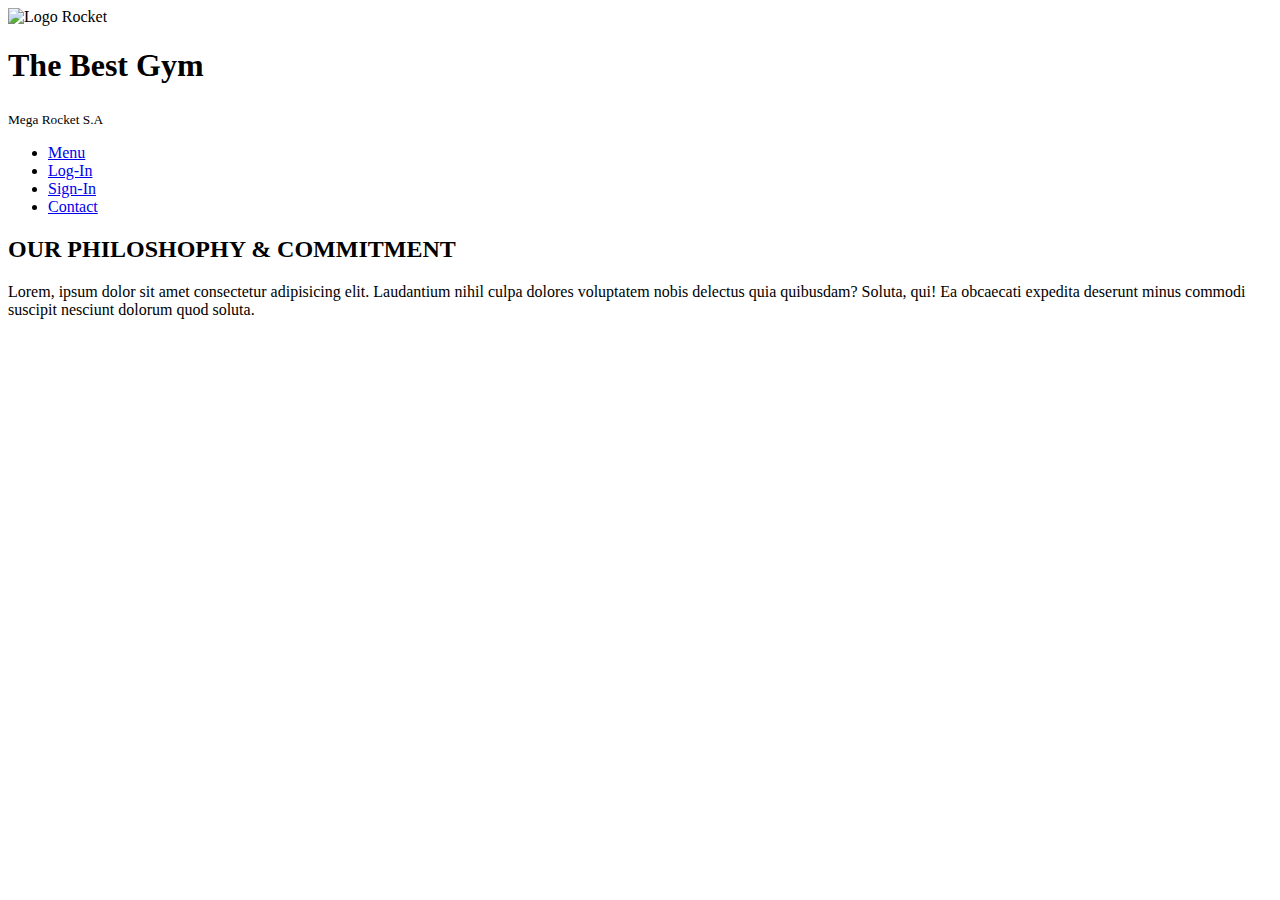
==== Week-02/index.html @ 4222e6fe "Add files" ====
<!DOCTYPE html>
<html lang="en">
<head>
    <meta charset="UTF-8">
    <meta http-equiv="X-UA-Compatible" content="IE=edge">
    <meta name="viewport" content="width=device-width, initial-scale=1.0">
    <meta name="keywords" content="gym, mega rocket, crossfit, box, sppining, funcional, training, workout">
    <title>Radium Rocket Gym</title>
</head>
<body>
    <header>
        <img src="/Assets/Image/" alt="Logo Rocket">
        <h1>The Best Gym</h1>
        <sub>Mega Rocket S.A</sub>
    </header>
    <section>
        <!-- Background-image -->
        <nav>
            <ul>
                <li><a href="#menu">Menu</a></li>
                <li><a href="#log-in">Log-In</a></li>
                <li><a href="#sign-in">Sign-In</a></li>
                <li><a href="#contact">Contact</a></li>
            </ul>
        </nav>
        <h2>OUR PHILOSHOPHY & COMMITMENT</h2>
        <p>
            Lorem, ipsum dolor sit amet consectetur adipisicing elit. Laudantium nihil culpa dolores voluptatem nobis delectus quia quibusdam? Soluta, qui! Ea obcaecati expedita deserunt minus commodi suscipit nesciunt dolorum quod soluta.
        </p>
    </section>




    <!--
        Abajo va el form, Campos obligatorios- imput types(password, date) , button, textarea. 
    -->
</body>
</html>
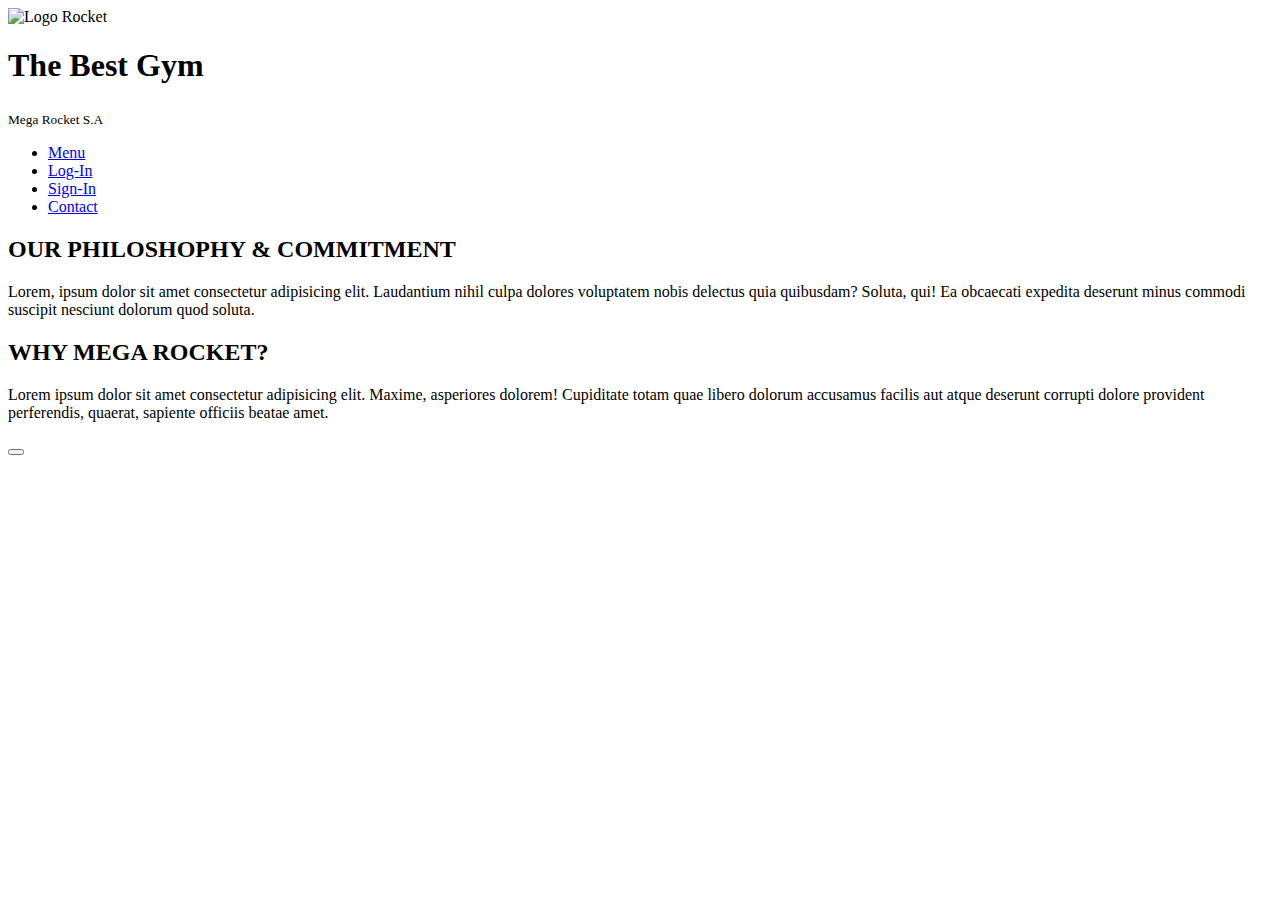
==== commit a62874d2: "modified:   Week-02/index.html" ====
--- a/Week-02/index.html
+++ b/Week-02/index.html
@@ -28,6 +28,14 @@
             Lorem, ipsum dolor sit amet consectetur adipisicing elit. Laudantium nihil culpa dolores voluptatem nobis delectus quia quibusdam? Soluta, qui! Ea obcaecati expedita deserunt minus commodi suscipit nesciunt dolorum quod soluta.
         </p>
     </section>
+    <section>
+        <h2>WHY MEGA ROCKET?</h2>
+        <p>
+            Lorem ipsum dolor sit amet consectetur adipisicing elit. Maxime, asperiores dolorem! Cupiditate totam quae libero dolorum accusamus facilis aut atque deserunt corrupti dolore provident perferendis, quaerat, sapiente officiis beatae amet.
+        </p>
+        <!--PHOTO FLOAT RIGTH-->
+        <button 
+    </section>
 
 
 
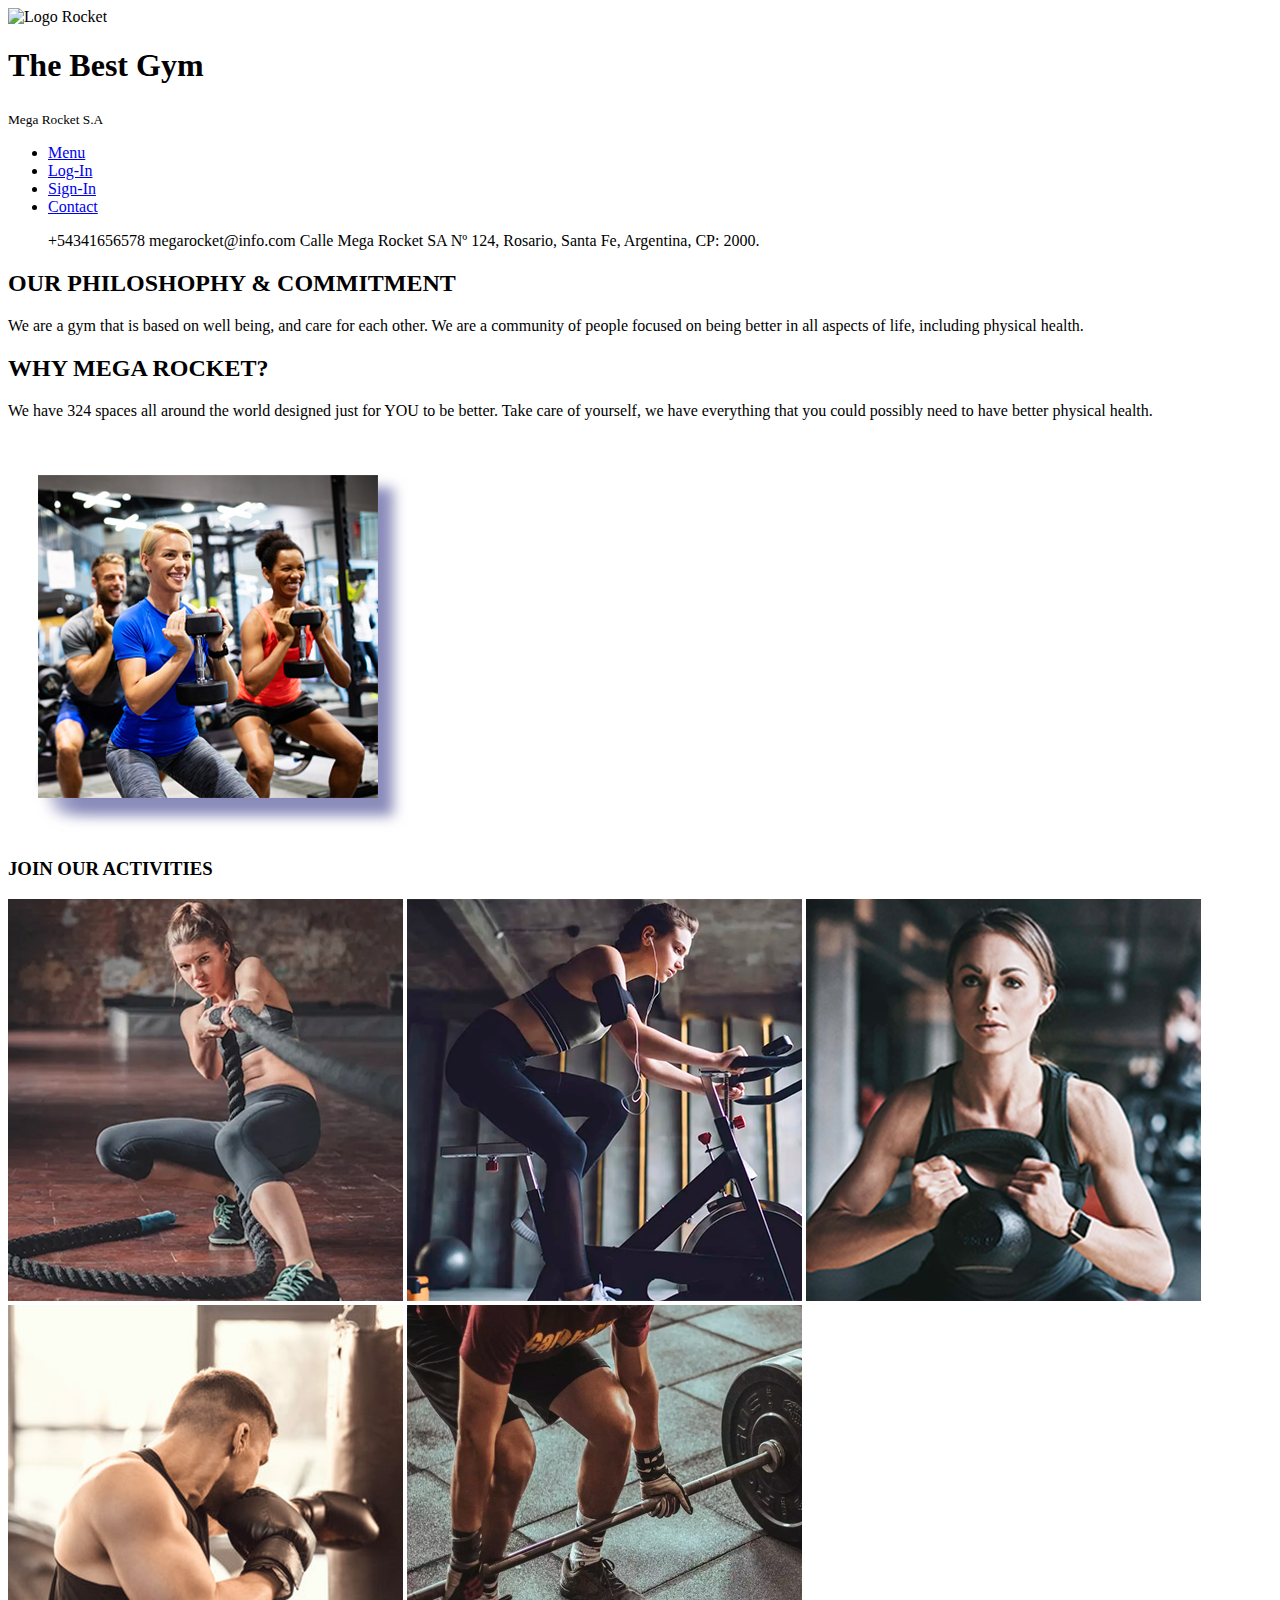
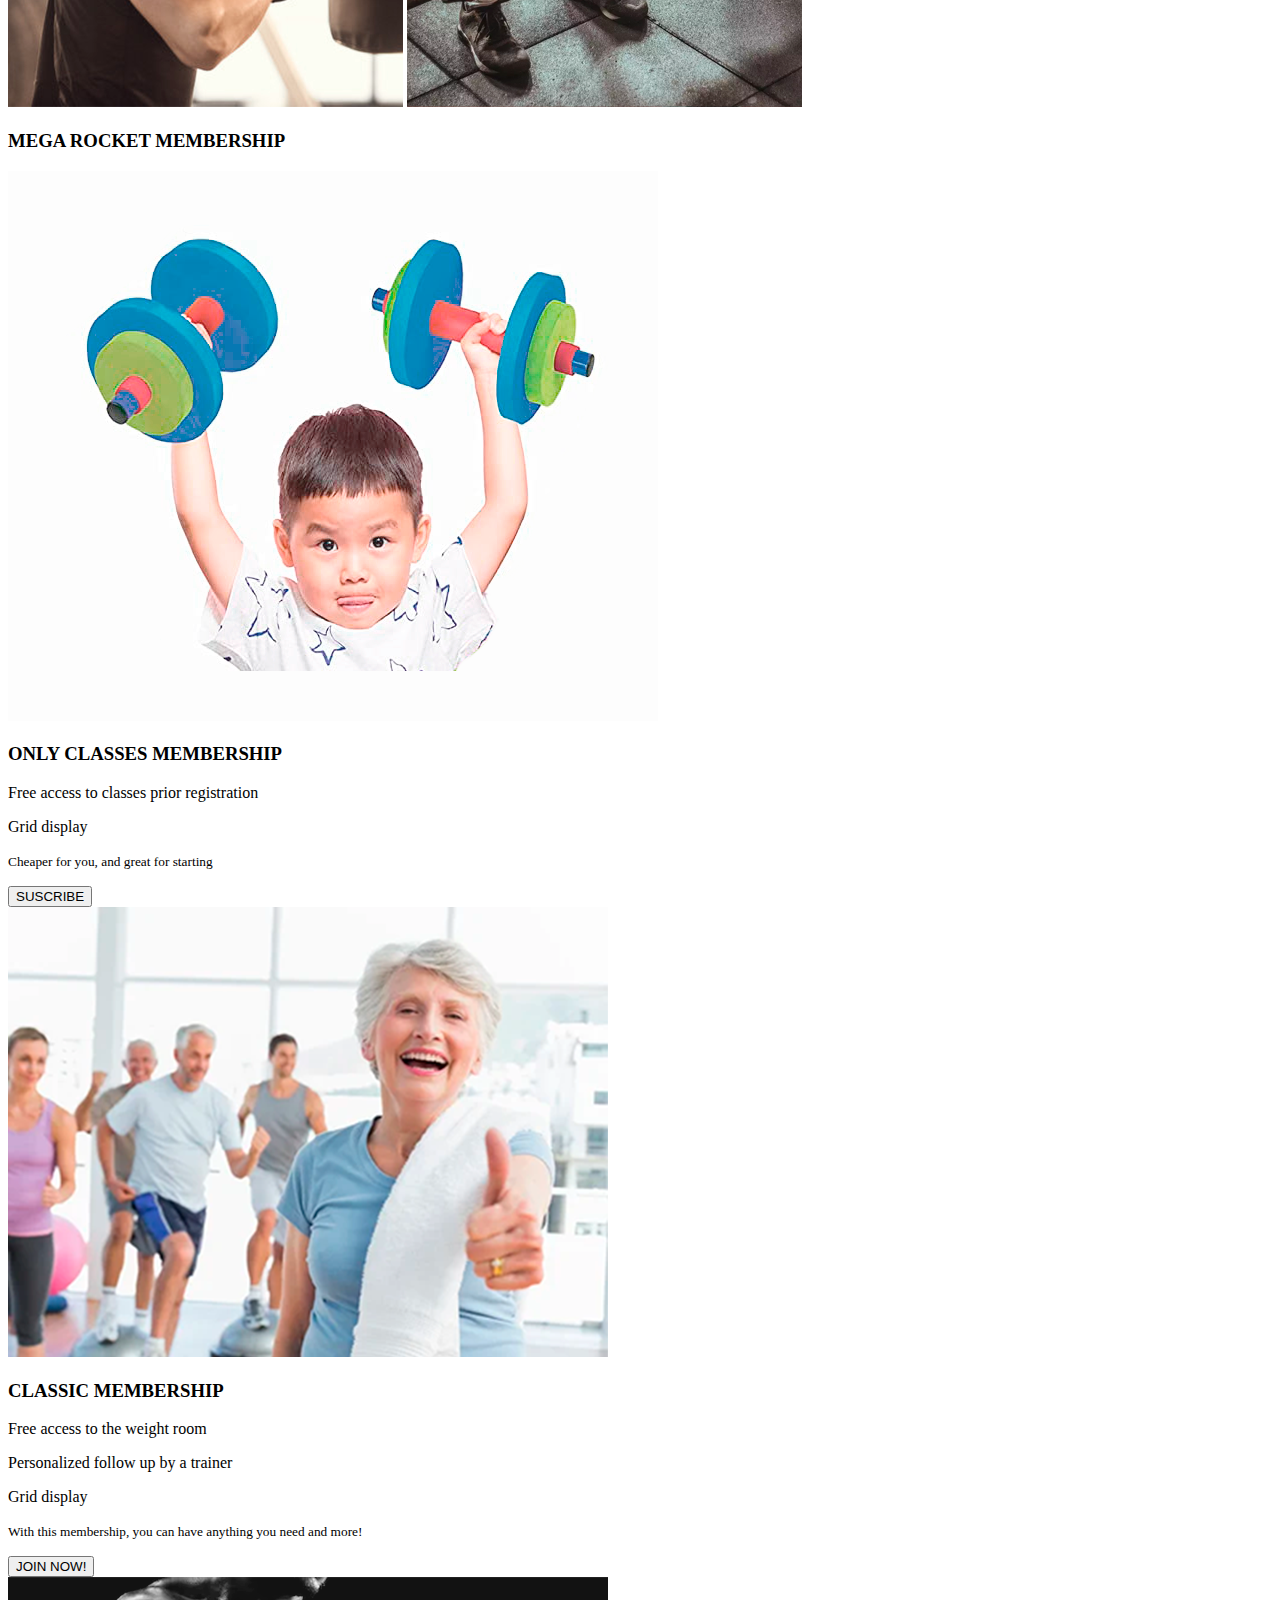
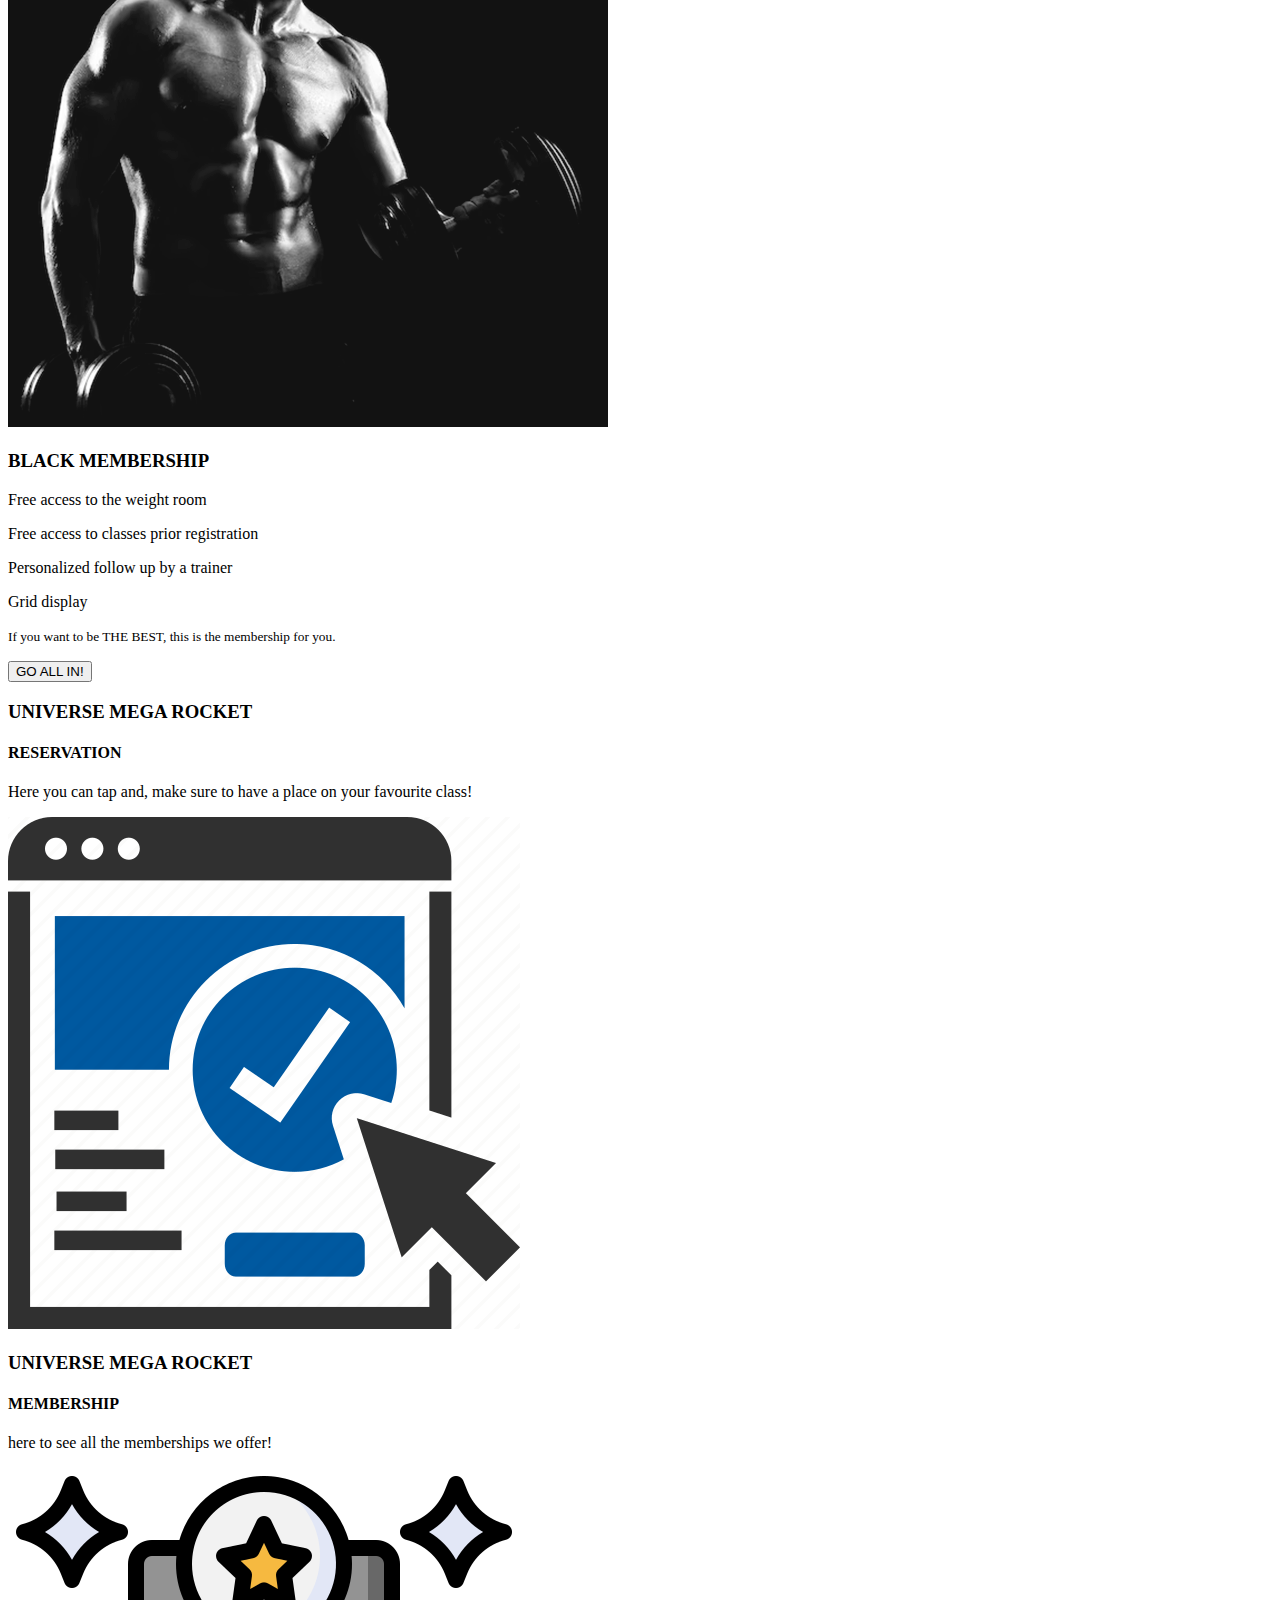
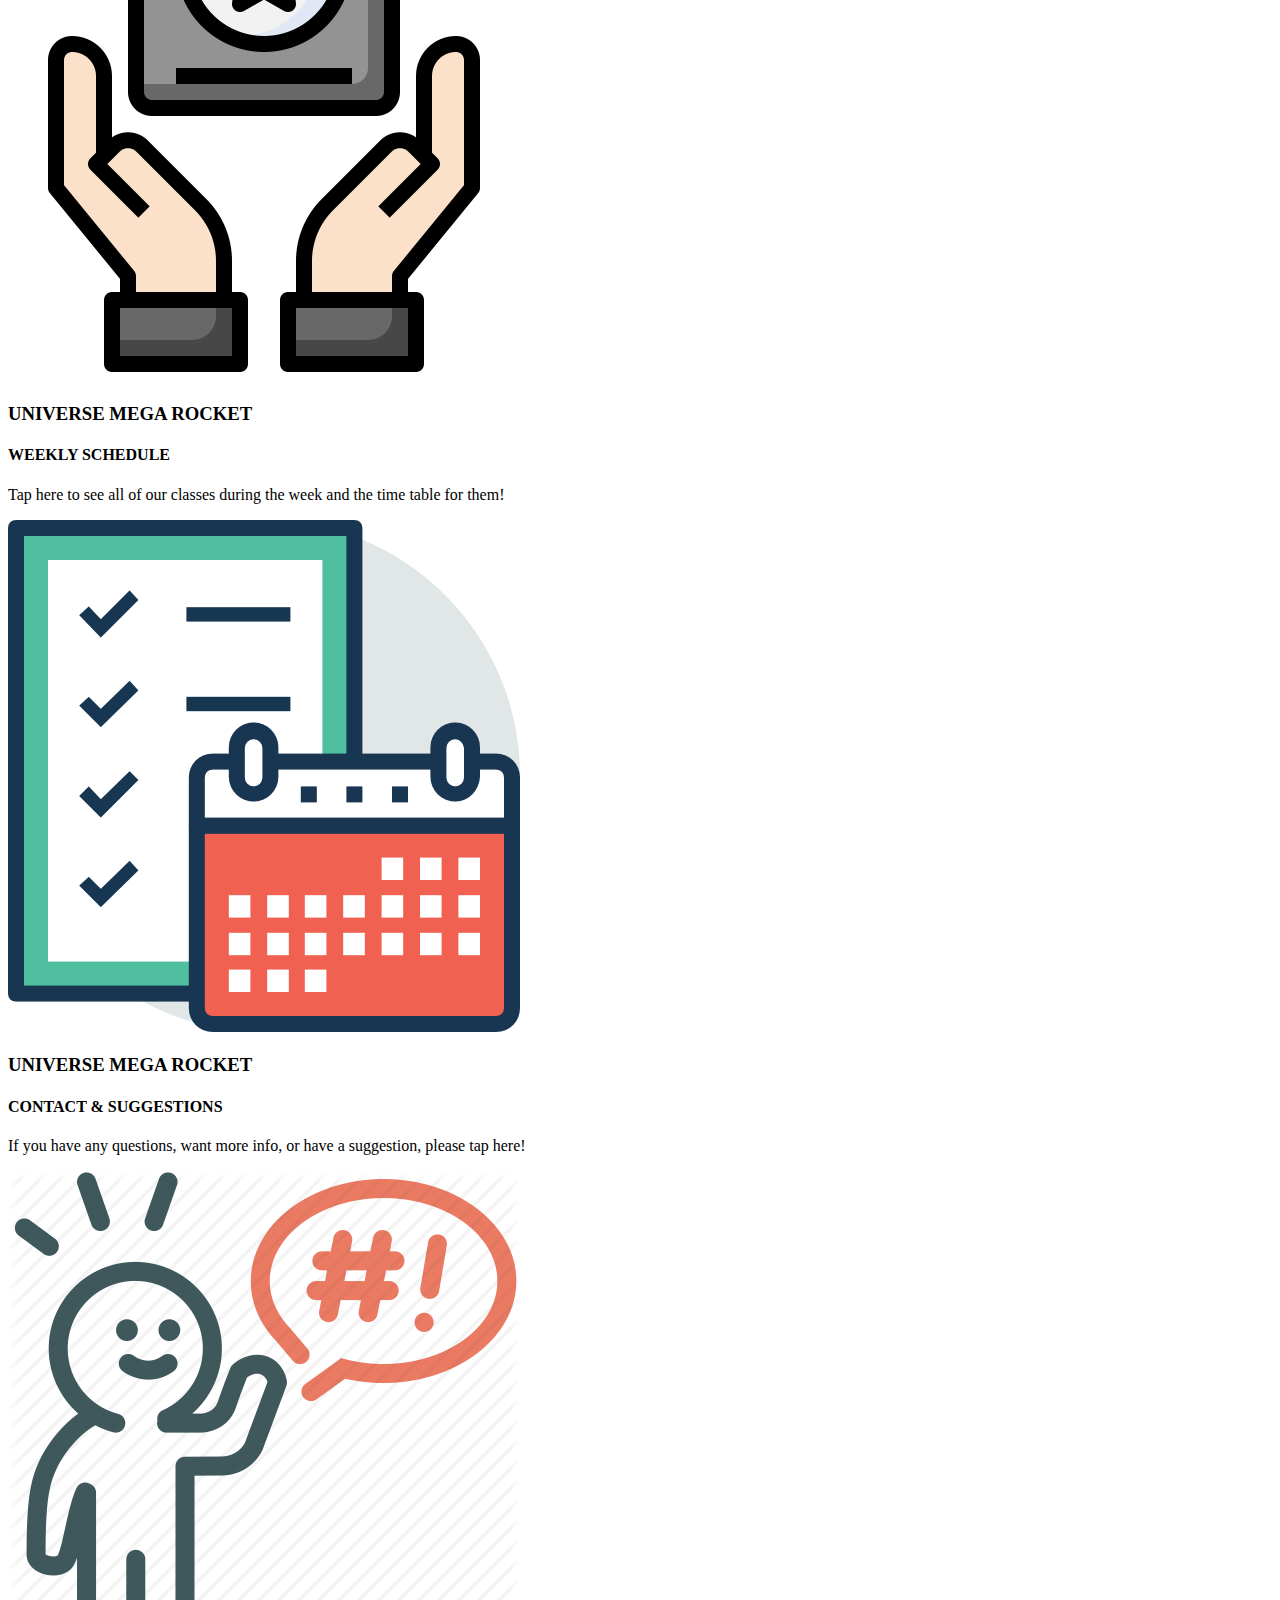
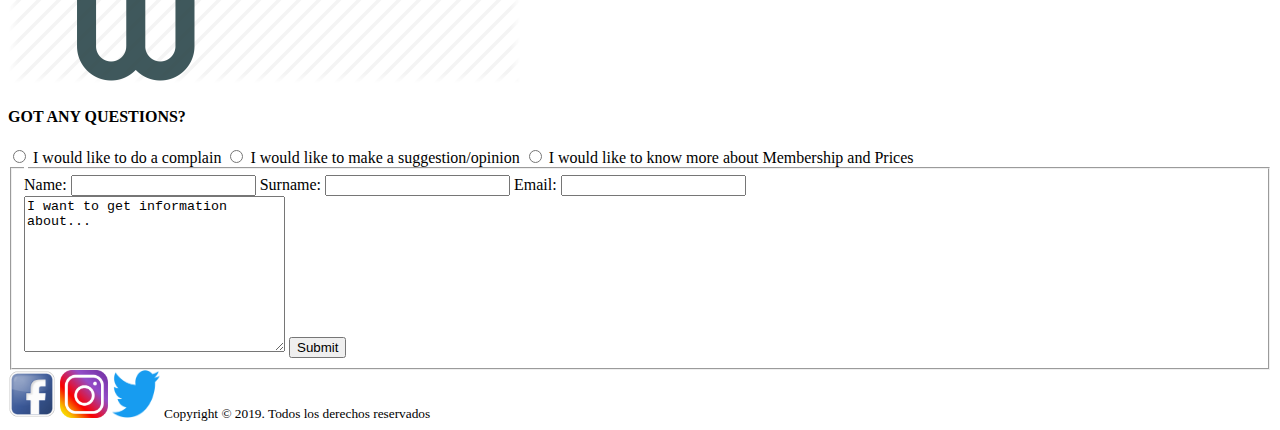
==== commit 5261ee3a: "Finish index.html" ====
--- a/Week-02/index.html
+++ b/Week-02/index.html
@@ -5,43 +5,136 @@
     <meta http-equiv="X-UA-Compatible" content="IE=edge">
     <meta name="viewport" content="width=device-width, initial-scale=1.0">
     <meta name="keywords" content="gym, mega rocket, crossfit, box, sppining, funcional, training, workout">
-    <title>Radium Rocket Gym</title>
+    <link rel="shortcut icon" href="../Assets/Images/Radium-Rocket.png" type="image/x-icon">
+    <title>Mega Rocket Gym</title>
 </head>
 <body>
     <header>
-        <img src="/Assets/Image/" alt="Logo Rocket">
+        <img src="../Assets/Images/Radium-Rocket.png" alt="Logo Rocket">
         <h1>The Best Gym</h1>
         <sub>Mega Rocket S.A</sub>
     </header>
-    <section>
-        <!-- Background-image -->
-        <nav>
-            <ul>
-                <li><a href="#menu">Menu</a></li>
-                <li><a href="#log-in">Log-In</a></li>
-                <li><a href="#sign-in">Sign-In</a></li>
-                <li><a href="#contact">Contact</a></li>
-            </ul>
-        </nav>
-        <h2>OUR PHILOSHOPHY & COMMITMENT</h2>
-        <p>
-            Lorem, ipsum dolor sit amet consectetur adipisicing elit. Laudantium nihil culpa dolores voluptatem nobis delectus quia quibusdam? Soluta, qui! Ea obcaecati expedita deserunt minus commodi suscipit nesciunt dolorum quod soluta.
-        </p>
-    </section>
-    <section>
-        <h2>WHY MEGA ROCKET?</h2>
-        <p>
-            Lorem ipsum dolor sit amet consectetur adipisicing elit. Maxime, asperiores dolorem! Cupiditate totam quae libero dolorum accusamus facilis aut atque deserunt corrupti dolore provident perferendis, quaerat, sapiente officiis beatae amet.
-        </p>
-        <!--PHOTO FLOAT RIGTH-->
-        <button 
-    </section>
-
-
-
-
-    <!--
-        Abajo va el form, Campos obligatorios- imput types(password, date) , button, textarea. 
-    -->
+    <!-- init body. Missing backgound image-->
+    <main>
+        <section>
+          <aside>
+              <nav>
+                  <ul>
+                      <li><a href="#menu">Menu</a></li>
+                      <li><a href="#log-in">Log-In</a></li>
+                      <li><a href="#sign-in">Sign-In</a></li>
+                      <li><a href="#contact">Contact</a></li>
+                      <p>
+                        +54341656578
+                        megarocket@info.com
+                        Calle Mega Rocket SA 
+                        Nº 124, Rosario, Santa Fe, Argentina, CP: 2000.
+                      </p>
+                  </ul>
+              </nav>
+          </aside>
+          <h2>OUR PHILOSHOPHY & COMMITMENT</h2>
+          <p>
+            We are a gym that is based on well being, and care for each other. We are a community of people focused on  being better in all aspects of life, including physical health. 
+          </p>
+        </section>
+        <section>
+          <h2>WHY MEGA ROCKET?</h2>
+          <p>
+            We have 324 spaces all around the world designed just for YOU to be better. Take care of yourself, we have everything that you could possibly need to have better physical health.
+          </p>
+          <img src="../Assets/Images/why-megarocket.png" alt="Training Group">
+          <h3>JOIN OUR ACTIVITIES</h3>
+        </section>
+        <section>
+          <img src="../Assets/Images/crossfit.png" alt="crossfit-img">
+          <img src="../Assets/Images/spinning.png" alt="spinning-img">
+          <img src="../Assets/Images/funcional.png" alt="funcional-img">
+          <img src="../Assets/Images/boxi.png" alt="box-img">
+          <img src="../Assets/Images/musculacion.png" alt="musculacion-img">
+          <h3>MEGA ROCKET MEMBERSHIP</h3>
+        </section>
+        <section>
+          <article>
+            <img src="../Assets/Images/kid-membership.png" alt="kid-membership">
+            <h3>ONLY CLASSES MEMBERSHIP</h3>
+            <p>Free access to classes prior registration</p>
+            <p>Grid display</p>
+            <p><small>Cheaper for you, and great for starting</small></p>
+            <button title="suscribe" type="button" target="_blank">SUSCRIBE</button>
+          </article>
+          <article>
+            <img src="../Assets/Images/clasic-membership.png" alt="classic-membership">
+            <h3>CLASSIC MEMBERSHIP</h3>
+            <p>Free access to the weight room</p>
+            <p>Personalized follow up by a trainer</p>
+            <p>Grid display</p>
+            <p><small>With this membership, you can have anything you need and more!</small></p>
+            <button title="join-now" type="button" target="_blank">JOIN NOW!</button>
+          </article>
+          <article>
+            <img src="../Assets/Images/black-membership.png" alt="black-membership">
+            <h3>BLACK MEMBERSHIP</h3>
+            <p>Free access to the weight room</p>
+            <p>Free access to classes prior registration</p>
+            <p>Personalized follow up by a trainer</p>
+            <p>Grid display</p>
+            <p><small>If you want to be THE BEST, this is the membership for you.</small></p>
+            <button title="go-all-in" type="button" target="_blank">GO ALL IN!</button>
+          </article>
+        </section>
+        <section>
+          <h3>UNIVERSE MEGA ROCKET</h3>
+          <h4>RESERVATION</h4>
+          <p>Here you can tap and, make sure to have a place on your favourite class!</p>
+          <img src="../Assets/Images/reservation.png" alt="reservation-img">
+        </section>
+        <section>
+          <h3>UNIVERSE MEGA ROCKET</h3>
+          <h4>MEMBERSHIP</h4> 
+          <p>here to see all the memberships we offer!</p>
+          <img src="../Assets/Images/memberships.png" alt="memberships-img">
+        </section>
+        <section>
+          <h3>UNIVERSE MEGA ROCKET</h3>
+          <h4>WEEKLY SCHEDULE</h4>
+          <p>Tap here to see all of our classes during the week and the time table for them!</p>
+          <img src="../Assets/Images/weekly-schedule.png" alt="weekly.shudle-img">
+        </section>
+        <section>
+          <h3>UNIVERSE MEGA ROCKET</h3>
+          <h4>CONTACT & SUGGESTIONS</h4>
+          <p>If you have any questions, want more info, or have a suggestion, please tap here!</p>
+          <img src="../Assets/Images/contact-and-suggestions.jpg" alt="contact-img">
+        </section>
+        <form action="" name="form-info" autocomplete="on" >
+          <h4>GOT ANY QUESTIONS?</h4>
+          <input type="radio" name="select-form-01" value="option1">
+          <label for="option1">I would like to do a complain</label>
+          <input type="radio" name="select-form-02" value="option2">
+          <label for="option2">I would like to make a suggestion/opinion</label>
+          <input type="radio" name="select-form-03" value="option3">
+          <label for="option3">I would like to know more about Membership and Prices</label>
+          <fieldset>
+            <legend></legend>
+            <label for="fname">Name:</label>
+            <input type="text" name="name" value="">
+            <label for="lname">Surname:</label>
+            <input type="text" name="Surname" value="">
+            <label for="email">Email:</label>
+            <input type="email" name="email" value="">
+            <div>
+              <textarea name="message" rows="10" cols="30">I want to get information about...</textarea>
+              <input type="submit" value="Submit">
+            </div>
+          </fieldset>
+        </form>
+    </main>
+    <footer>
+      <input type="image" src="../Assets/Images/facebook-logo.webp" alt="logo.facebook" width="48" height="48">
+      <input type="image" src="../Assets/Images/instagram-logo.png" alt="logo-instagram" width="48" height="48">
+      <input type="image" src="../Assets/Images/twitter-logo.png" alt="logo-twitter" width="48" height="48">
+      <small>Copyright © 2019. Todos los derechos reservados</small>
+    </footer>
 </body>
 </html>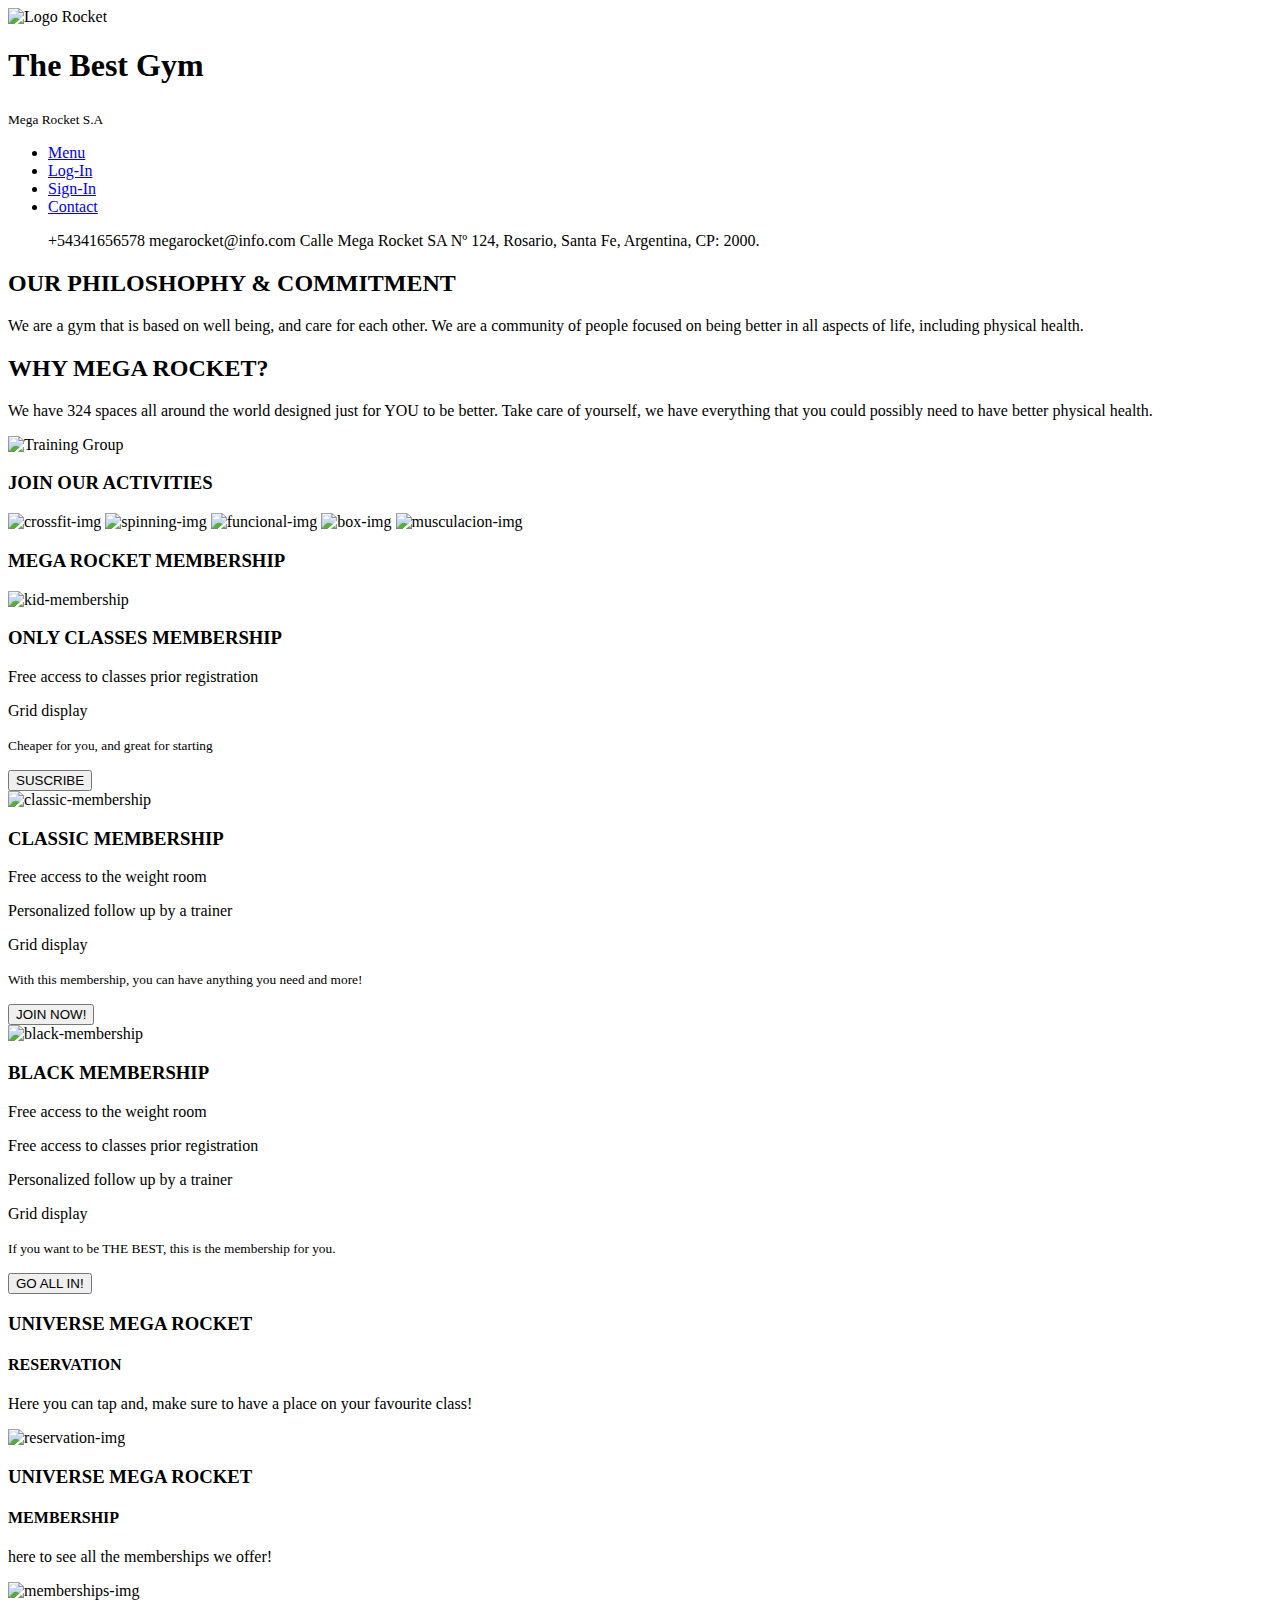
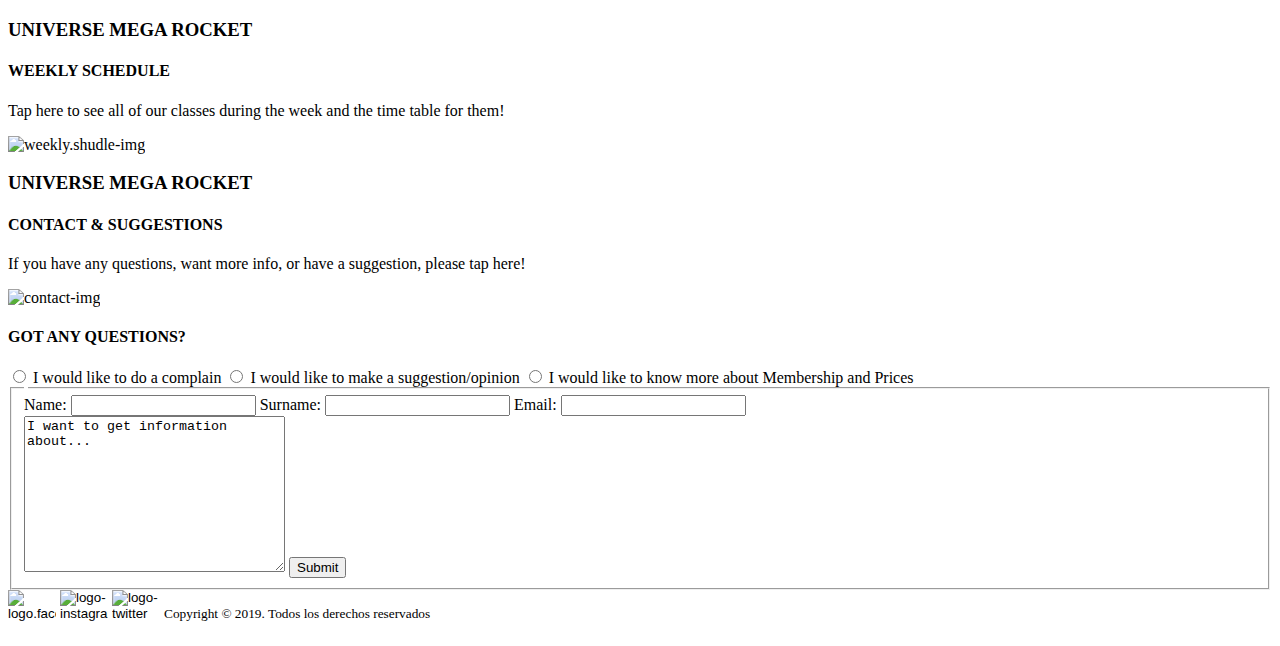
==== commit 4c4d5725: "modify file names" ====
--- a/Week-02/index.html
+++ b/Week-02/index.html
@@ -5,12 +5,12 @@
     <meta http-equiv="X-UA-Compatible" content="IE=edge">
     <meta name="viewport" content="width=device-width, initial-scale=1.0">
     <meta name="keywords" content="gym, mega rocket, crossfit, box, sppining, funcional, training, workout">
-    <link rel="shortcut icon" href="../Assets/Images/Radium-Rocket.png" type="image/x-icon">
+    <link rel="shortcut icon" href="../assets/images/radium-rocket.png" type="image/x-icon">
     <title>Mega Rocket Gym</title>
 </head>
 <body>
     <header>
-        <img src="../Assets/Images/Radium-Rocket.png" alt="Logo Rocket">
+        <img src="../assets/images/radium-rocket.png" alt="Logo Rocket">
         <h1>The Best Gym</h1>
         <sub>Mega Rocket S.A</sub>
     </header>
@@ -43,20 +43,20 @@
           <p>
             We have 324 spaces all around the world designed just for YOU to be better. Take care of yourself, we have everything that you could possibly need to have better physical health.
           </p>
-          <img src="../Assets/Images/why-megarocket.png" alt="Training Group">
+          <img src="../assets/images/why-megarocket.png" alt="Training Group">
           <h3>JOIN OUR ACTIVITIES</h3>
         </section>
         <section>
-          <img src="../Assets/Images/crossfit.png" alt="crossfit-img">
-          <img src="../Assets/Images/spinning.png" alt="spinning-img">
-          <img src="../Assets/Images/funcional.png" alt="funcional-img">
-          <img src="../Assets/Images/boxi.png" alt="box-img">
-          <img src="../Assets/Images/musculacion.png" alt="musculacion-img">
+          <img src="../assets/images/crossfit.png" alt="crossfit-img">
+          <img src="../assets/amages/spinning.png" alt="spinning-img">
+          <img src="../assets/images/funcional.png" alt="funcional-img">
+          <img src="../assets/images/boxi.png" alt="box-img">
+          <img src="../assets/images/musculacion.png" alt="musculacion-img">
           <h3>MEGA ROCKET MEMBERSHIP</h3>
         </section>
         <section>
           <article>
-            <img src="../Assets/Images/kid-membership.png" alt="kid-membership">
+            <img src="../assets/images/kid-membership.png" alt="kid-membership">
             <h3>ONLY CLASSES MEMBERSHIP</h3>
             <p>Free access to classes prior registration</p>
             <p>Grid display</p>
@@ -64,7 +64,7 @@
             <button title="suscribe" type="button" target="_blank">SUSCRIBE</button>
           </article>
           <article>
-            <img src="../Assets/Images/clasic-membership.png" alt="classic-membership">
+            <img src="../assets/images/clasic-membership.png" alt="classic-membership">
             <h3>CLASSIC MEMBERSHIP</h3>
             <p>Free access to the weight room</p>
             <p>Personalized follow up by a trainer</p>
@@ -73,7 +73,7 @@
             <button title="join-now" type="button" target="_blank">JOIN NOW!</button>
           </article>
           <article>
-            <img src="../Assets/Images/black-membership.png" alt="black-membership">
+            <img src="../assets/images/black-membership.png" alt="black-membership">
             <h3>BLACK MEMBERSHIP</h3>
             <p>Free access to the weight room</p>
             <p>Free access to classes prior registration</p>
@@ -87,25 +87,25 @@
           <h3>UNIVERSE MEGA ROCKET</h3>
           <h4>RESERVATION</h4>
           <p>Here you can tap and, make sure to have a place on your favourite class!</p>
-          <img src="../Assets/Images/reservation.png" alt="reservation-img">
+          <img src="../assets/images/reservation.png" alt="reservation-img">
         </section>
         <section>
           <h3>UNIVERSE MEGA ROCKET</h3>
           <h4>MEMBERSHIP</h4> 
           <p>here to see all the memberships we offer!</p>
-          <img src="../Assets/Images/memberships.png" alt="memberships-img">
+          <img src="../assets/images/memberships.png" alt="memberships-img">
         </section>
         <section>
           <h3>UNIVERSE MEGA ROCKET</h3>
           <h4>WEEKLY SCHEDULE</h4>
           <p>Tap here to see all of our classes during the week and the time table for them!</p>
-          <img src="../Assets/Images/weekly-schedule.png" alt="weekly.shudle-img">
+          <img src="../assets/images/weekly-schedule.png" alt="weekly.shudle-img">
         </section>
         <section>
           <h3>UNIVERSE MEGA ROCKET</h3>
           <h4>CONTACT & SUGGESTIONS</h4>
           <p>If you have any questions, want more info, or have a suggestion, please tap here!</p>
-          <img src="../Assets/Images/contact-and-suggestions.jpg" alt="contact-img">
+          <img src="../assets/images/contact-and-suggestions.jpg" alt="contact-img">
         </section>
         <form action="" name="form-info" autocomplete="on" >
           <h4>GOT ANY QUESTIONS?</h4>
@@ -131,9 +131,9 @@
         </form>
     </main>
     <footer>
-      <input type="image" src="../Assets/Images/facebook-logo.webp" alt="logo.facebook" width="48" height="48">
-      <input type="image" src="../Assets/Images/instagram-logo.png" alt="logo-instagram" width="48" height="48">
-      <input type="image" src="../Assets/Images/twitter-logo.png" alt="logo-twitter" width="48" height="48">
+      <input type="image" src="../assets/images/facebook-logo.webp" alt="logo.facebook" width="48" height="48">
+      <input type="image" src="../assets/images/instagram-logo.png" alt="logo-instagram" width="48" height="48">
+      <input type="image" src="../assets/images/twitter-logo.png" alt="logo-twitter" width="48" height="48">
       <small>Copyright © 2019. Todos los derechos reservados</small>
     </footer>
 </body>
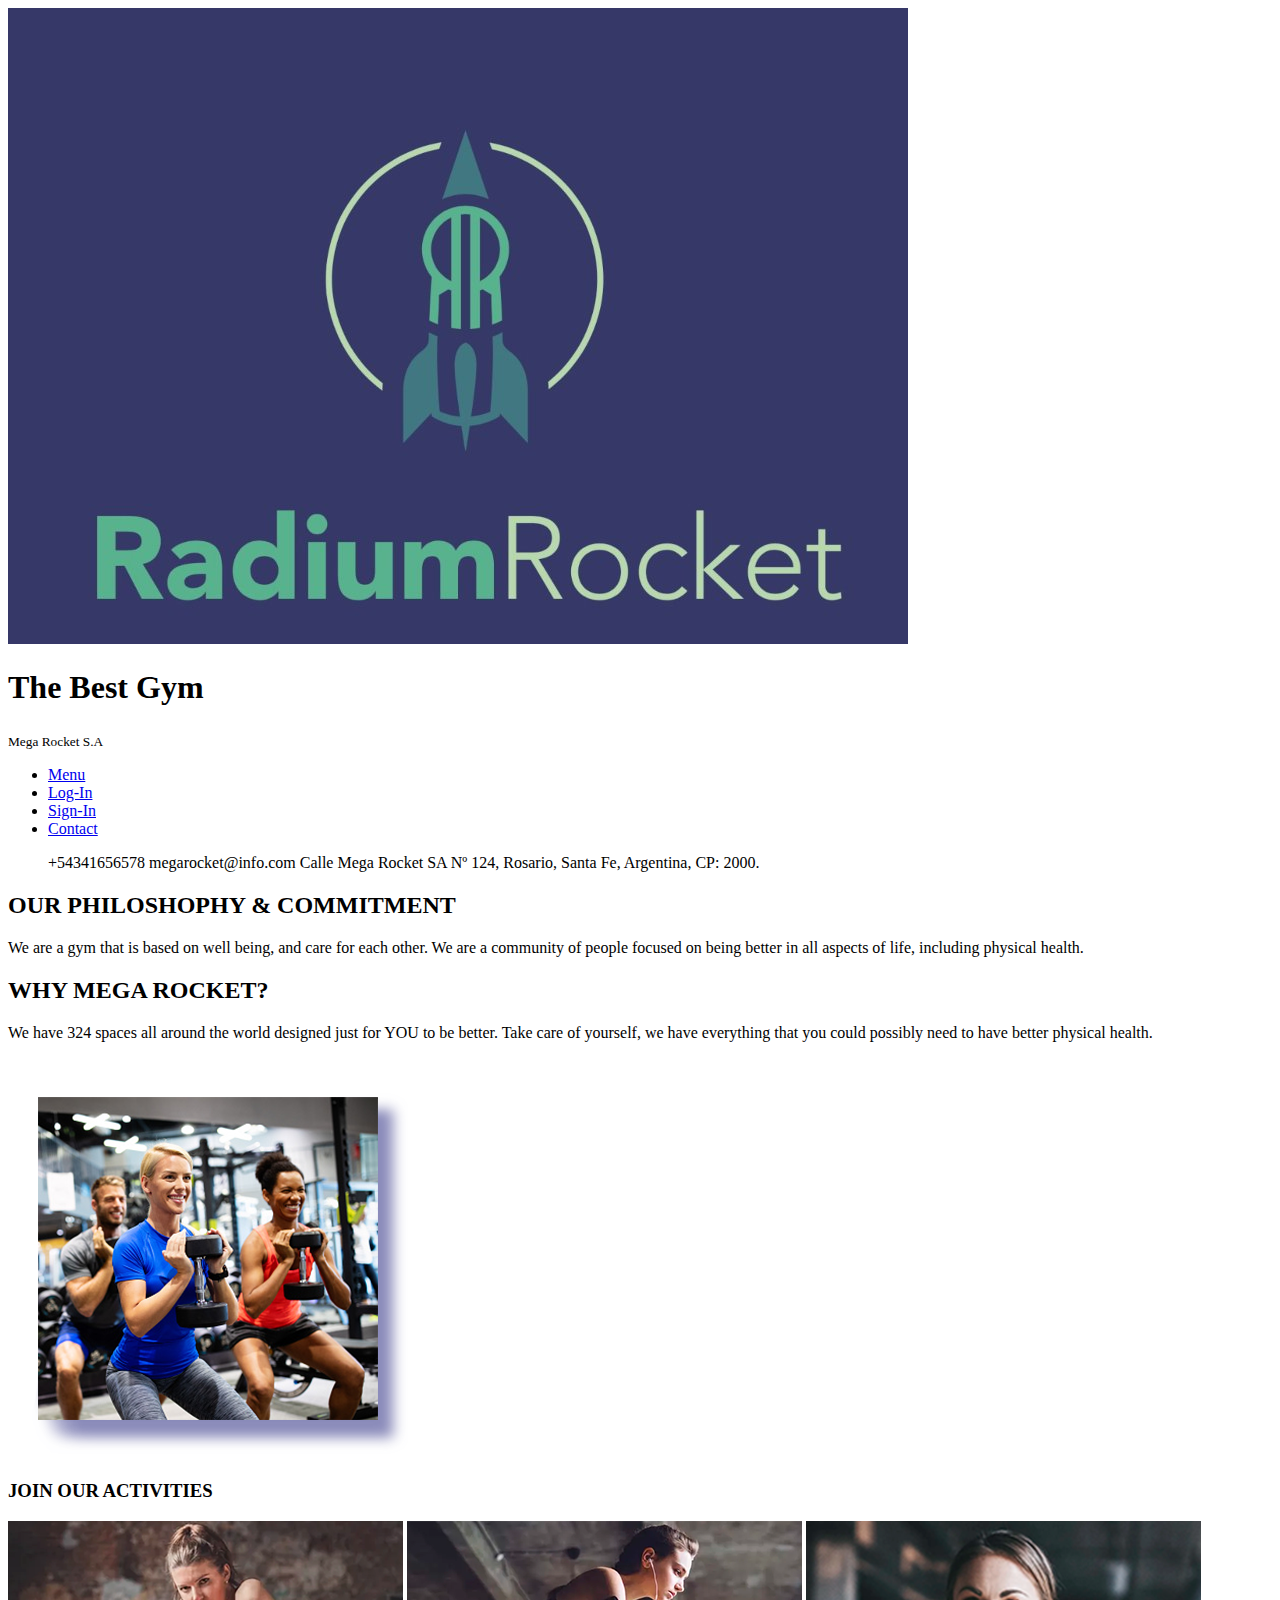
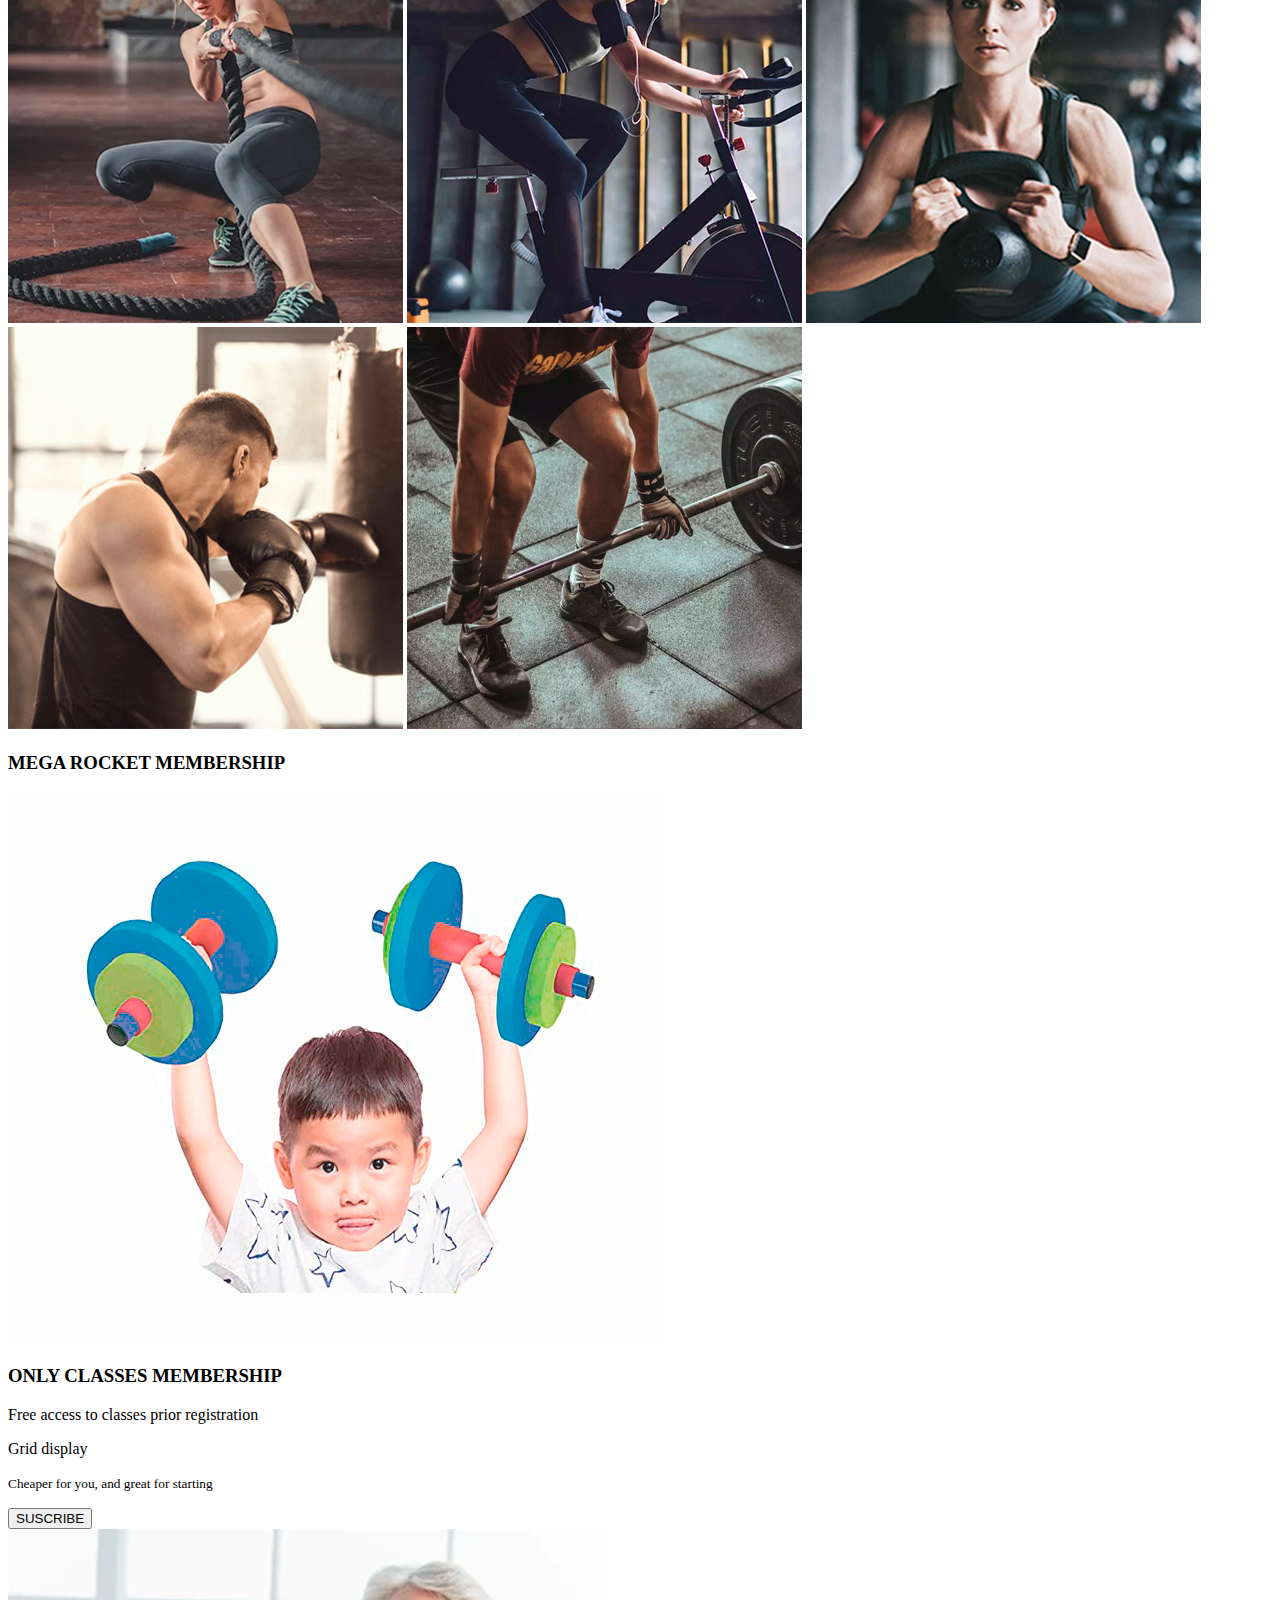
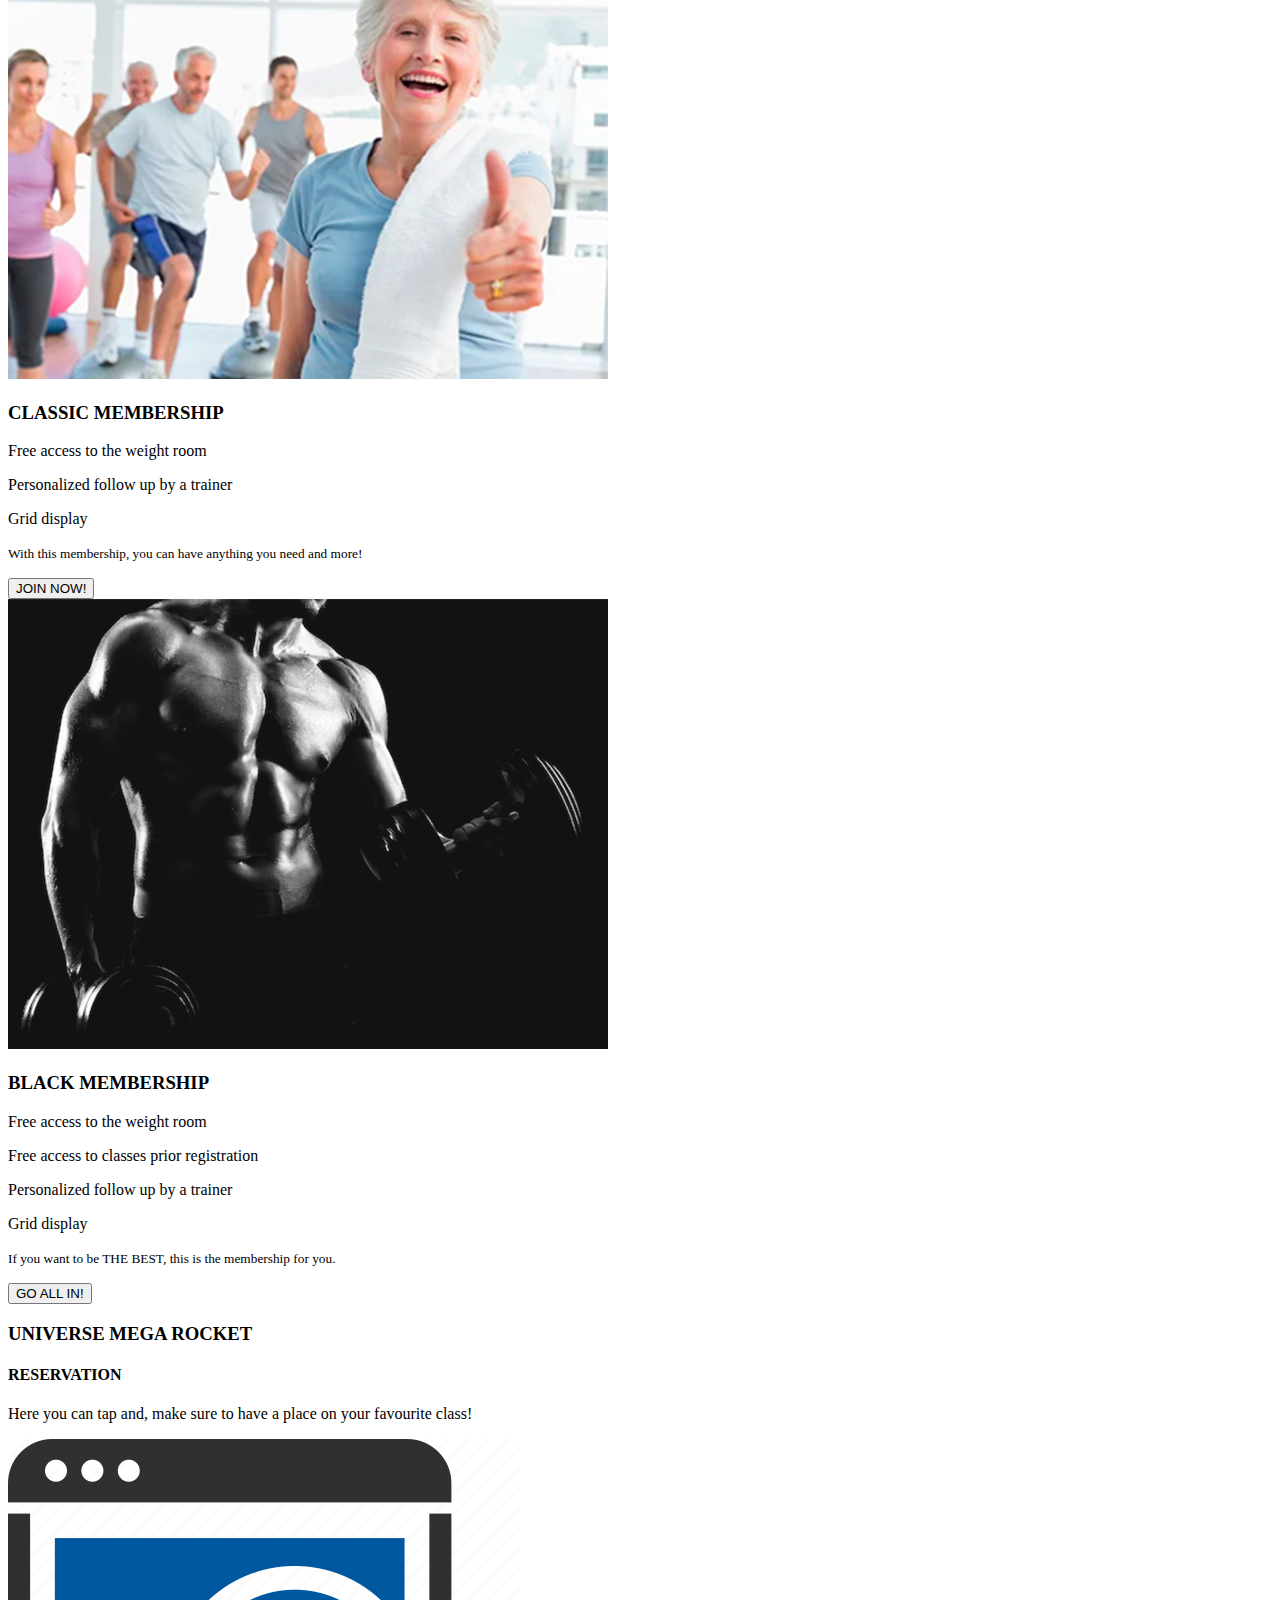
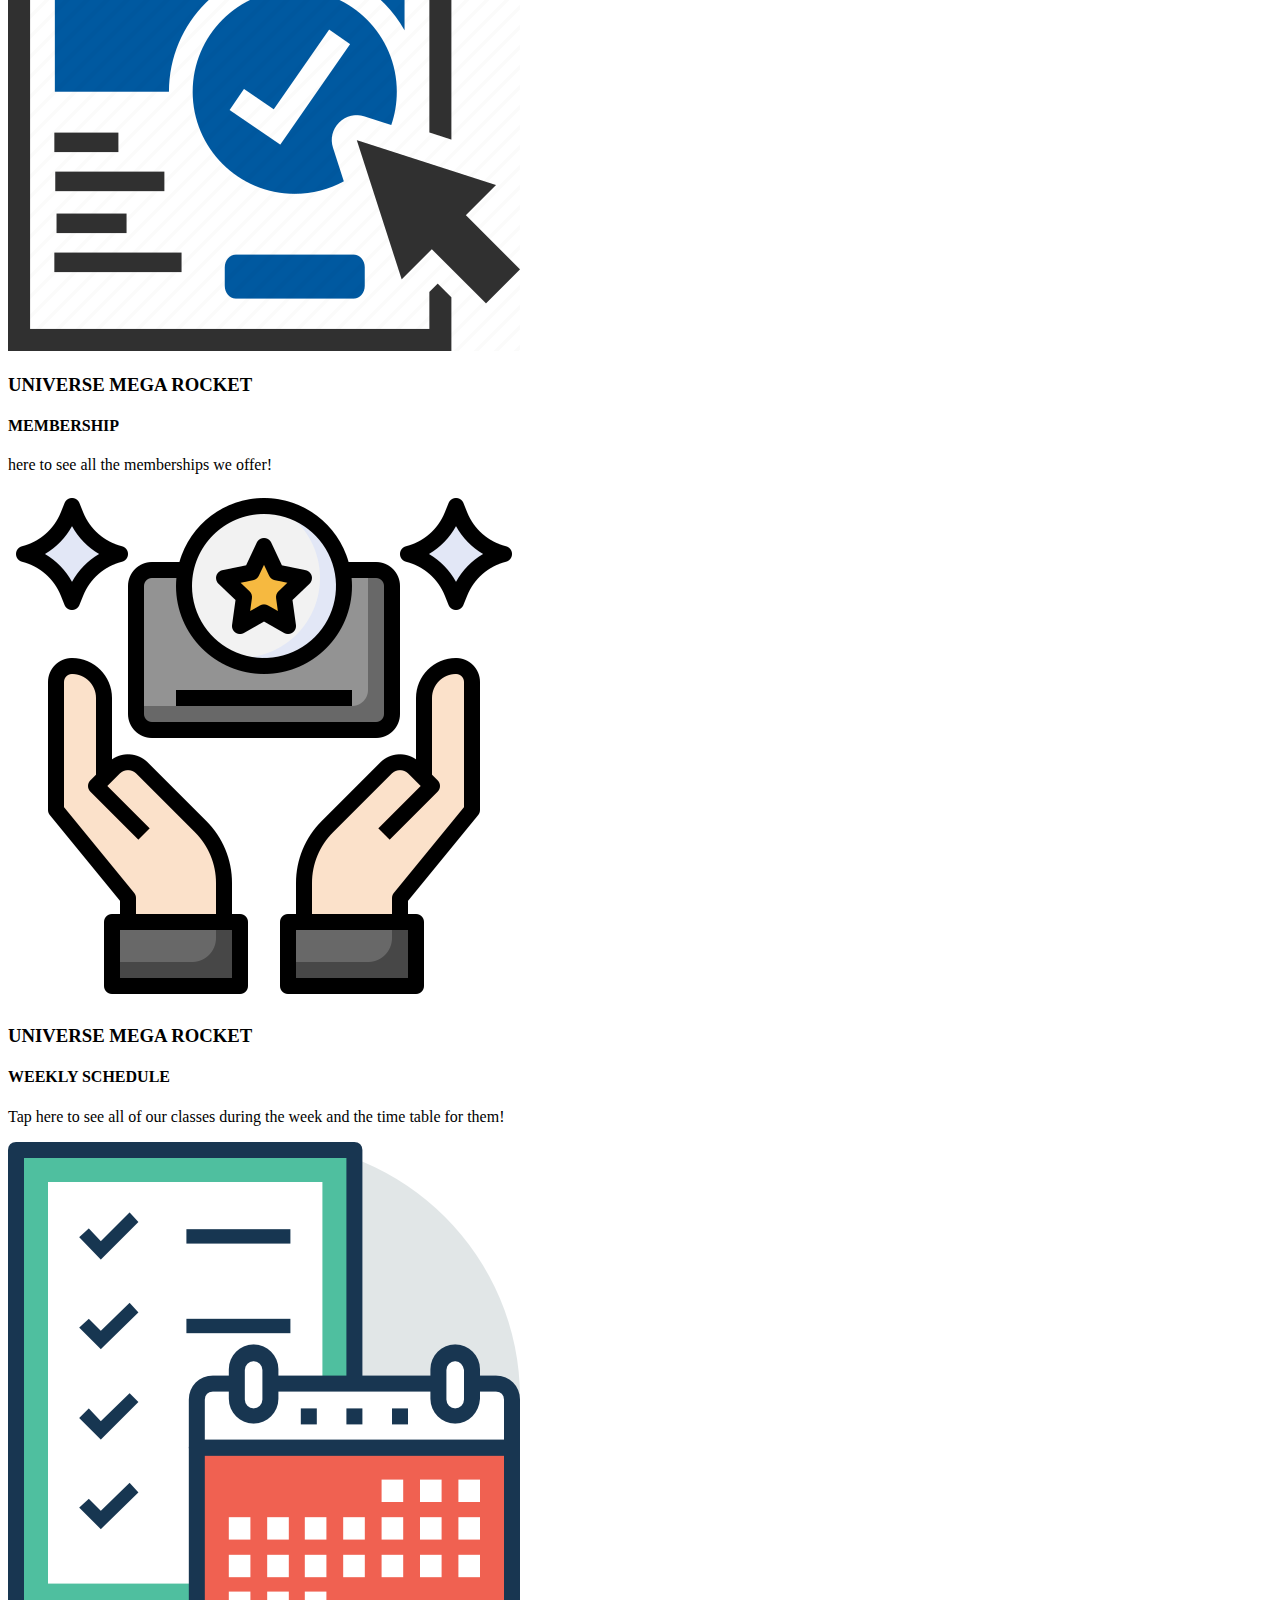
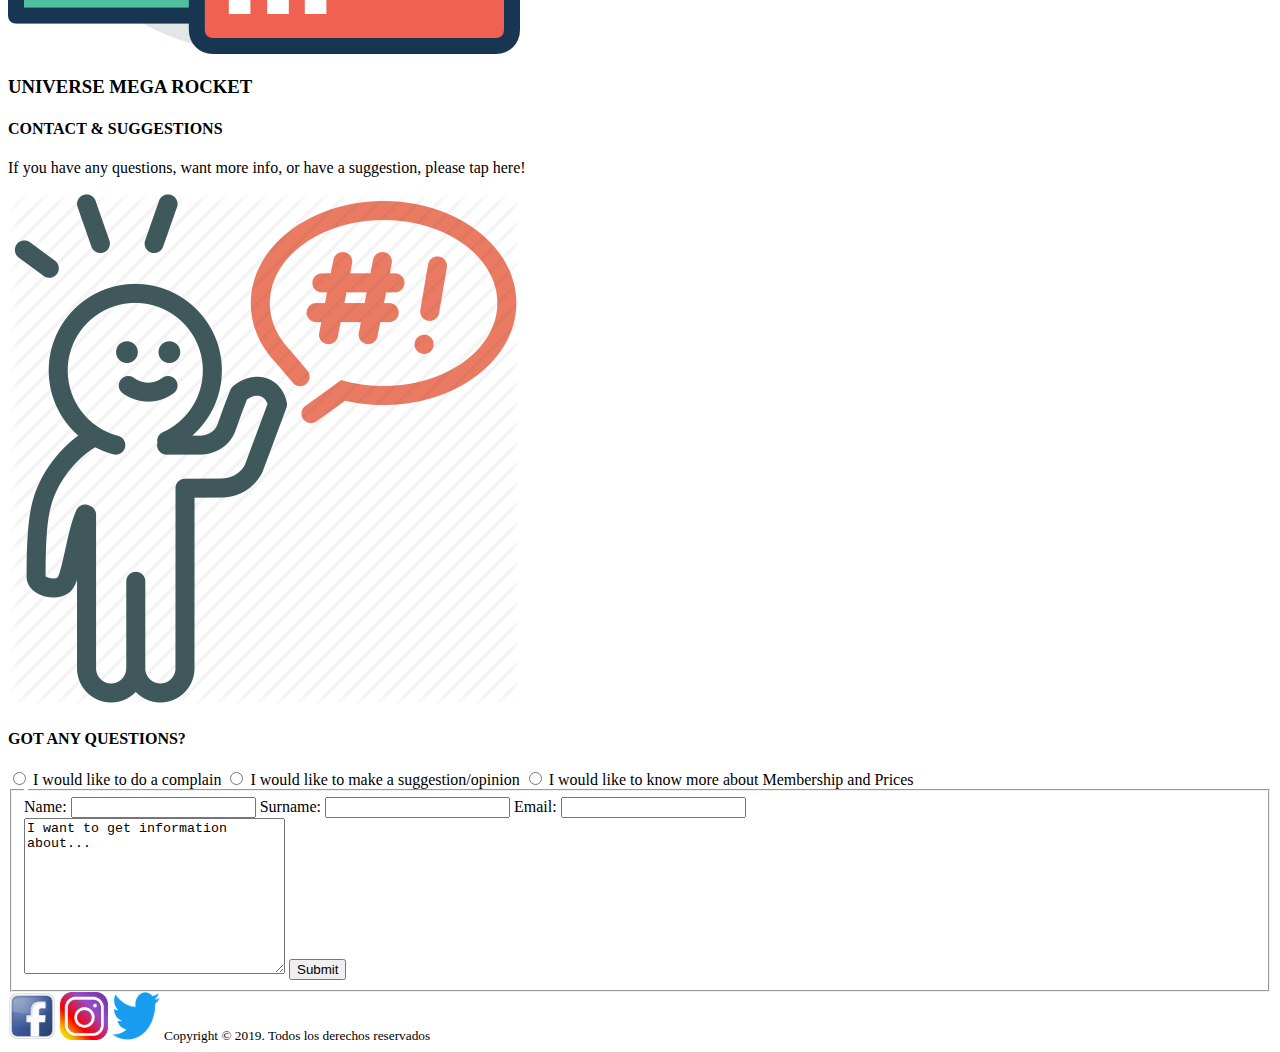
==== commit 74804d06: "Finish index.html" ====
--- a/Week-02/index.html
+++ b/Week-02/index.html
@@ -5,12 +5,12 @@
     <meta http-equiv="X-UA-Compatible" content="IE=edge">
     <meta name="viewport" content="width=device-width, initial-scale=1.0">
     <meta name="keywords" content="gym, mega rocket, crossfit, box, sppining, funcional, training, workout">
-    <link rel="shortcut icon" href="../assets/images/radium-rocket.png" type="image/x-icon">
+    <link rel="shortcut icon" href="../Assets/Images/radium-rocket.png" type="image/x-icon">
     <title>Mega Rocket Gym</title>
 </head>
 <body>
     <header>
-        <img src="../assets/images/radium-rocket.png" alt="Logo Rocket">
+        <img src="../Assets/Images/radium-rocket.png" alt="Logo Rocket">
         <h1>The Best Gym</h1>
         <sub>Mega Rocket S.A</sub>
     </header>
@@ -43,20 +43,20 @@
           <p>
             We have 324 spaces all around the world designed just for YOU to be better. Take care of yourself, we have everything that you could possibly need to have better physical health.
           </p>
-          <img src="../assets/images/why-megarocket.png" alt="Training Group">
+          <img src="../Assets/Images/why-megarocket.png" alt="Training Group">
           <h3>JOIN OUR ACTIVITIES</h3>
         </section>
         <section>
-          <img src="../assets/images/crossfit.png" alt="crossfit-img">
-          <img src="../assets/amages/spinning.png" alt="spinning-img">
-          <img src="../assets/images/funcional.png" alt="funcional-img">
-          <img src="../assets/images/boxi.png" alt="box-img">
-          <img src="../assets/images/musculacion.png" alt="musculacion-img">
+          <img src="../Assets/Images/crossfit.png" alt="crossfit-img">
+          <img src="../Assets/Images/spinning.png" alt="spinning-img">
+          <img src="../Assets/Images/funcional.png" alt="funcional-img">
+          <img src="../Assets/Images/boxi.png" alt="box-img">
+          <img src="../Assets/Images/musculacion.png" alt="musculacion-img">
           <h3>MEGA ROCKET MEMBERSHIP</h3>
         </section>
         <section>
           <article>
-            <img src="../assets/images/kid-membership.png" alt="kid-membership">
+            <img src="../Assets/Images/kid-membership.png" alt="kid-membership">
             <h3>ONLY CLASSES MEMBERSHIP</h3>
             <p>Free access to classes prior registration</p>
             <p>Grid display</p>
@@ -64,7 +64,7 @@
             <button title="suscribe" type="button" target="_blank">SUSCRIBE</button>
           </article>
           <article>
-            <img src="../assets/images/clasic-membership.png" alt="classic-membership">
+            <img src="../Assets/Images/clasic-membership.png" alt="classic-membership">
             <h3>CLASSIC MEMBERSHIP</h3>
             <p>Free access to the weight room</p>
             <p>Personalized follow up by a trainer</p>
@@ -73,7 +73,7 @@
             <button title="join-now" type="button" target="_blank">JOIN NOW!</button>
           </article>
           <article>
-            <img src="../assets/images/black-membership.png" alt="black-membership">
+            <img src="../Assets/Images/black-membership.png" alt="black-membership">
             <h3>BLACK MEMBERSHIP</h3>
             <p>Free access to the weight room</p>
             <p>Free access to classes prior registration</p>
@@ -87,25 +87,25 @@
           <h3>UNIVERSE MEGA ROCKET</h3>
           <h4>RESERVATION</h4>
           <p>Here you can tap and, make sure to have a place on your favourite class!</p>
-          <img src="../assets/images/reservation.png" alt="reservation-img">
+          <img src="../Assets/Images/reservation.png" alt="reservation-img">
         </section>
         <section>
           <h3>UNIVERSE MEGA ROCKET</h3>
           <h4>MEMBERSHIP</h4> 
           <p>here to see all the memberships we offer!</p>
-          <img src="../assets/images/memberships.png" alt="memberships-img">
+          <img src="../Assets/Images/memberships.png" alt="memberships-img">
         </section>
         <section>
           <h3>UNIVERSE MEGA ROCKET</h3>
           <h4>WEEKLY SCHEDULE</h4>
           <p>Tap here to see all of our classes during the week and the time table for them!</p>
-          <img src="../assets/images/weekly-schedule.png" alt="weekly.shudle-img">
+          <img src="../Assets/Images/weekly-schedule.png" alt="weekly.shudle-img">
         </section>
         <section>
           <h3>UNIVERSE MEGA ROCKET</h3>
           <h4>CONTACT & SUGGESTIONS</h4>
           <p>If you have any questions, want more info, or have a suggestion, please tap here!</p>
-          <img src="../assets/images/contact-and-suggestions.jpg" alt="contact-img">
+          <img src="../Assets/Images/contact-and-suggestions.jpg" alt="contact-img">
         </section>
         <form action="" name="form-info" autocomplete="on" >
           <h4>GOT ANY QUESTIONS?</h4>
@@ -131,9 +131,9 @@
         </form>
     </main>
     <footer>
-      <input type="image" src="../assets/images/facebook-logo.webp" alt="logo.facebook" width="48" height="48">
-      <input type="image" src="../assets/images/instagram-logo.png" alt="logo-instagram" width="48" height="48">
-      <input type="image" src="../assets/images/twitter-logo.png" alt="logo-twitter" width="48" height="48">
+      <input type="image" src="../Assets/Images/facebook-logo.webp" alt="logo.facebook" width="48" height="48">
+      <input type="image" src="../Assets/Images/instagram-logo.png" alt="logo-instagram" width="48" height="48">
+      <input type="image" src="../Assets/Images/twitter-logo.png" alt="logo-twitter" width="48" height="48">
       <small>Copyright © 2019. Todos los derechos reservados</small>
     </footer>
 </body>
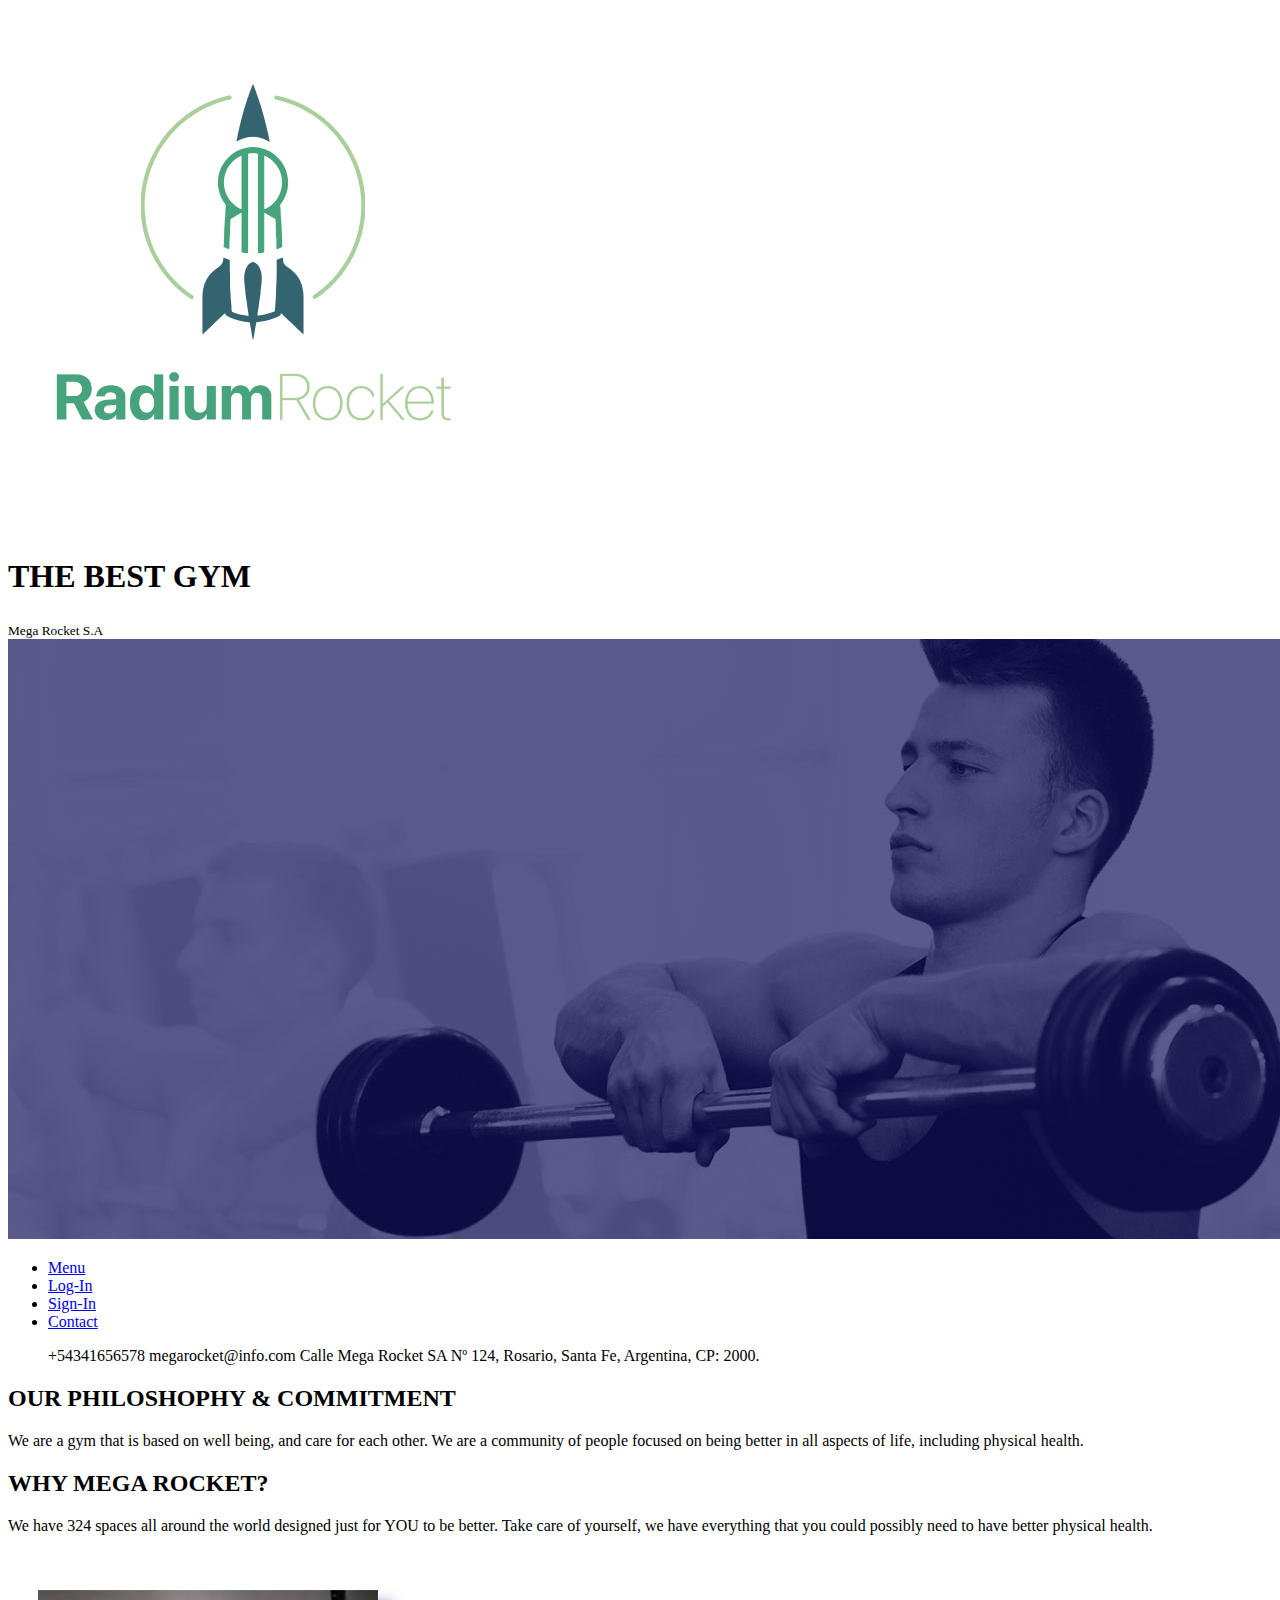
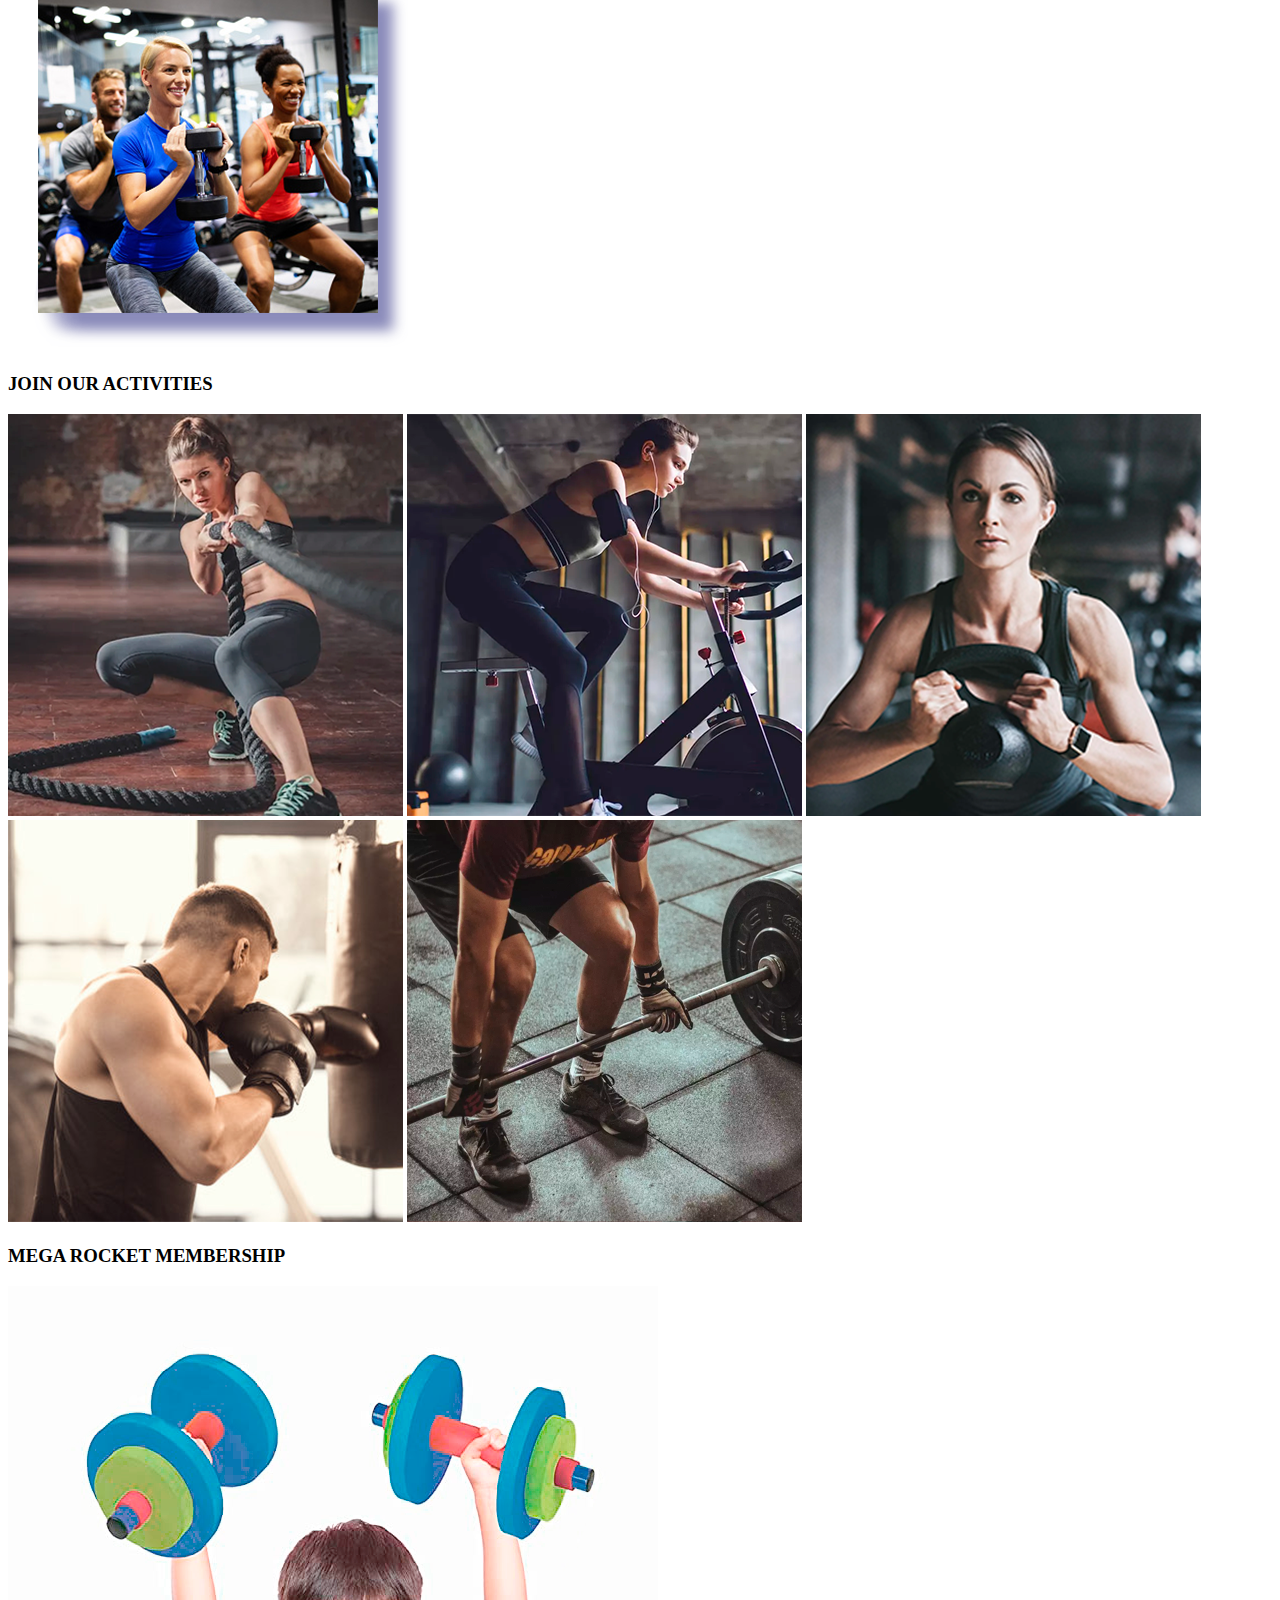
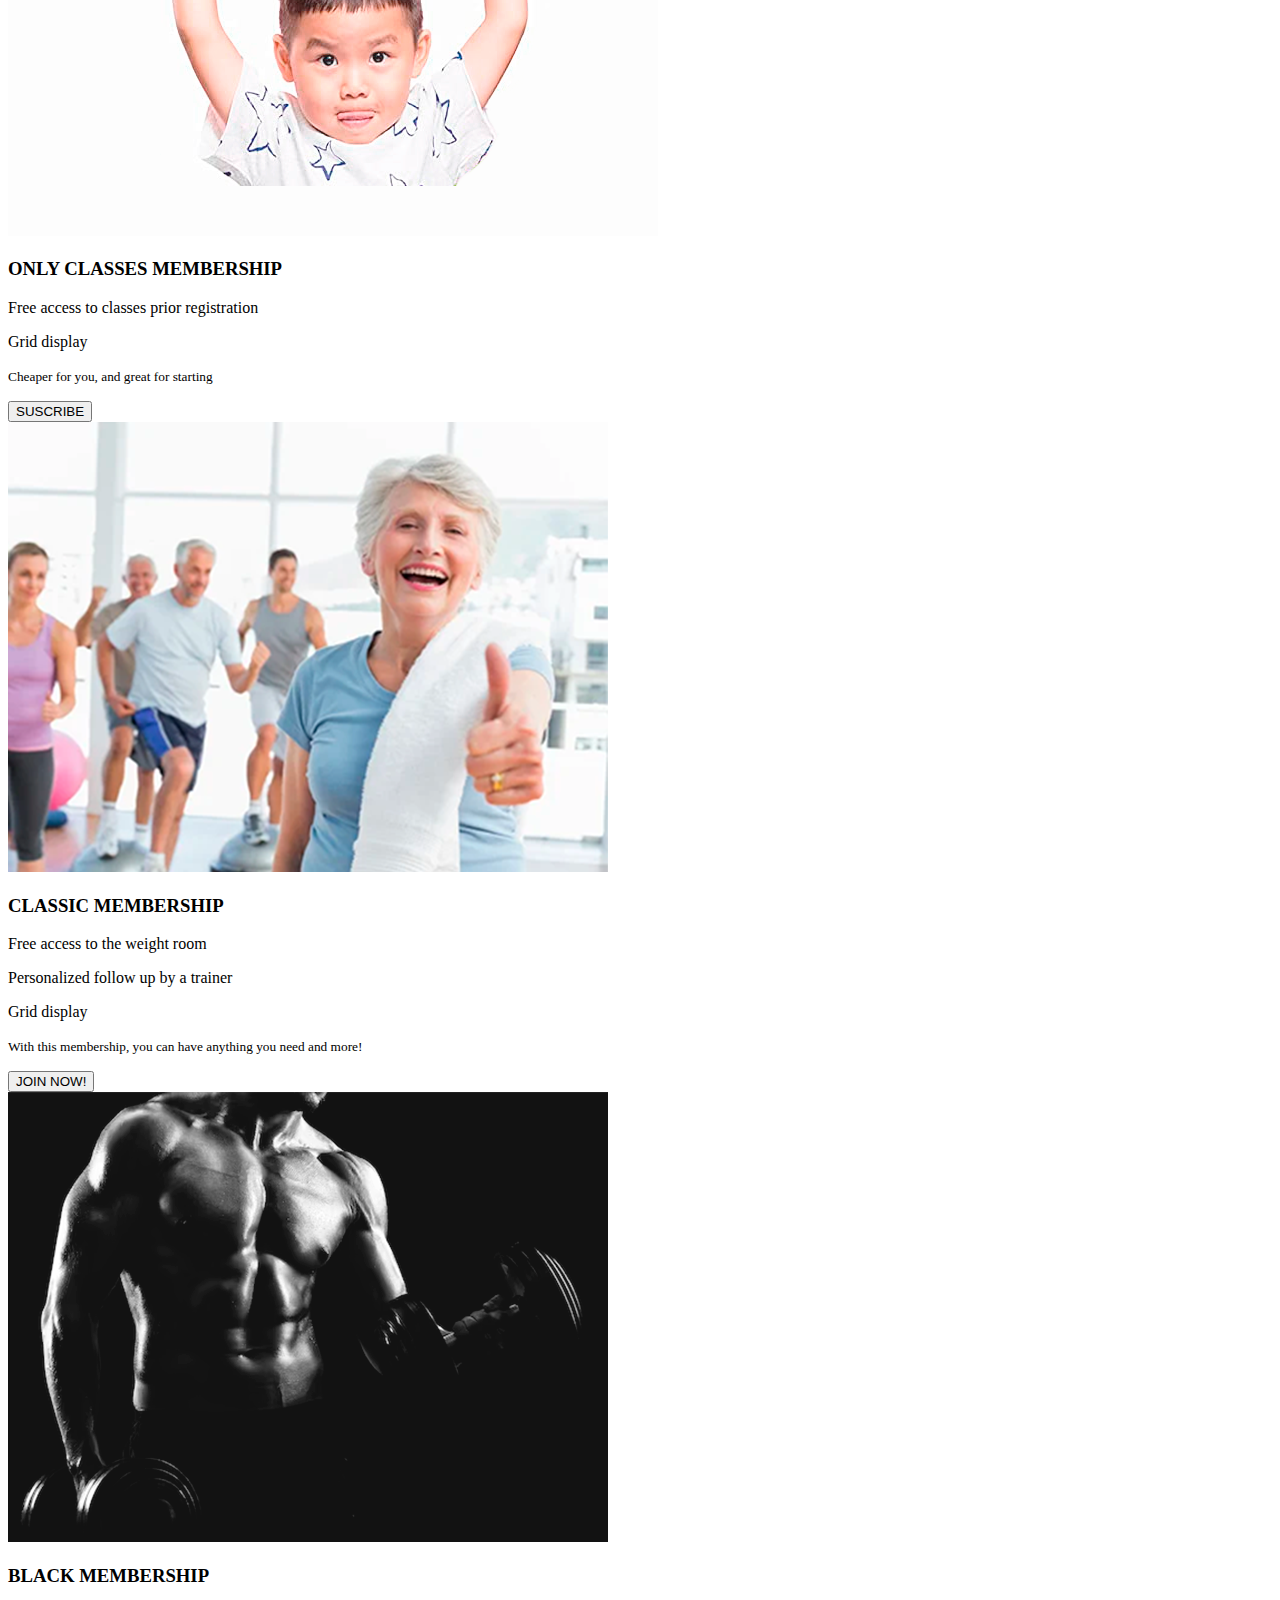
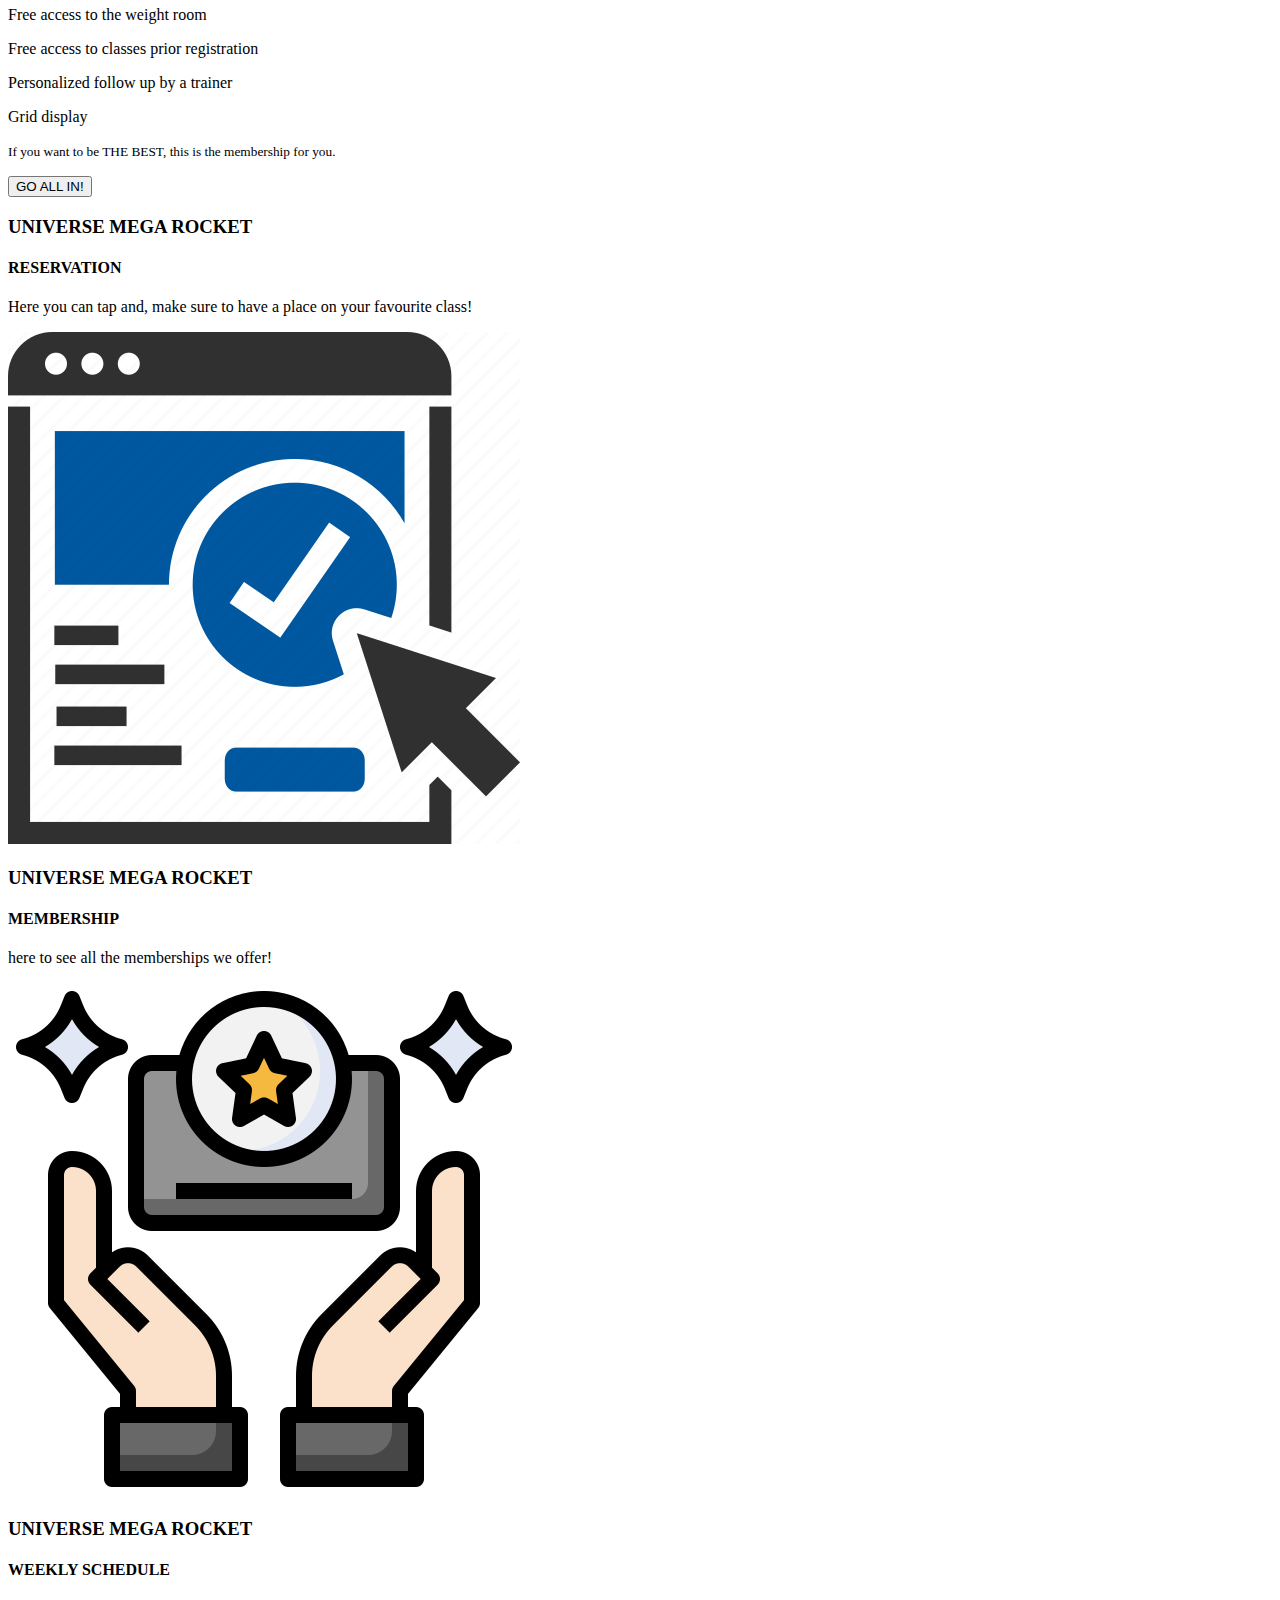
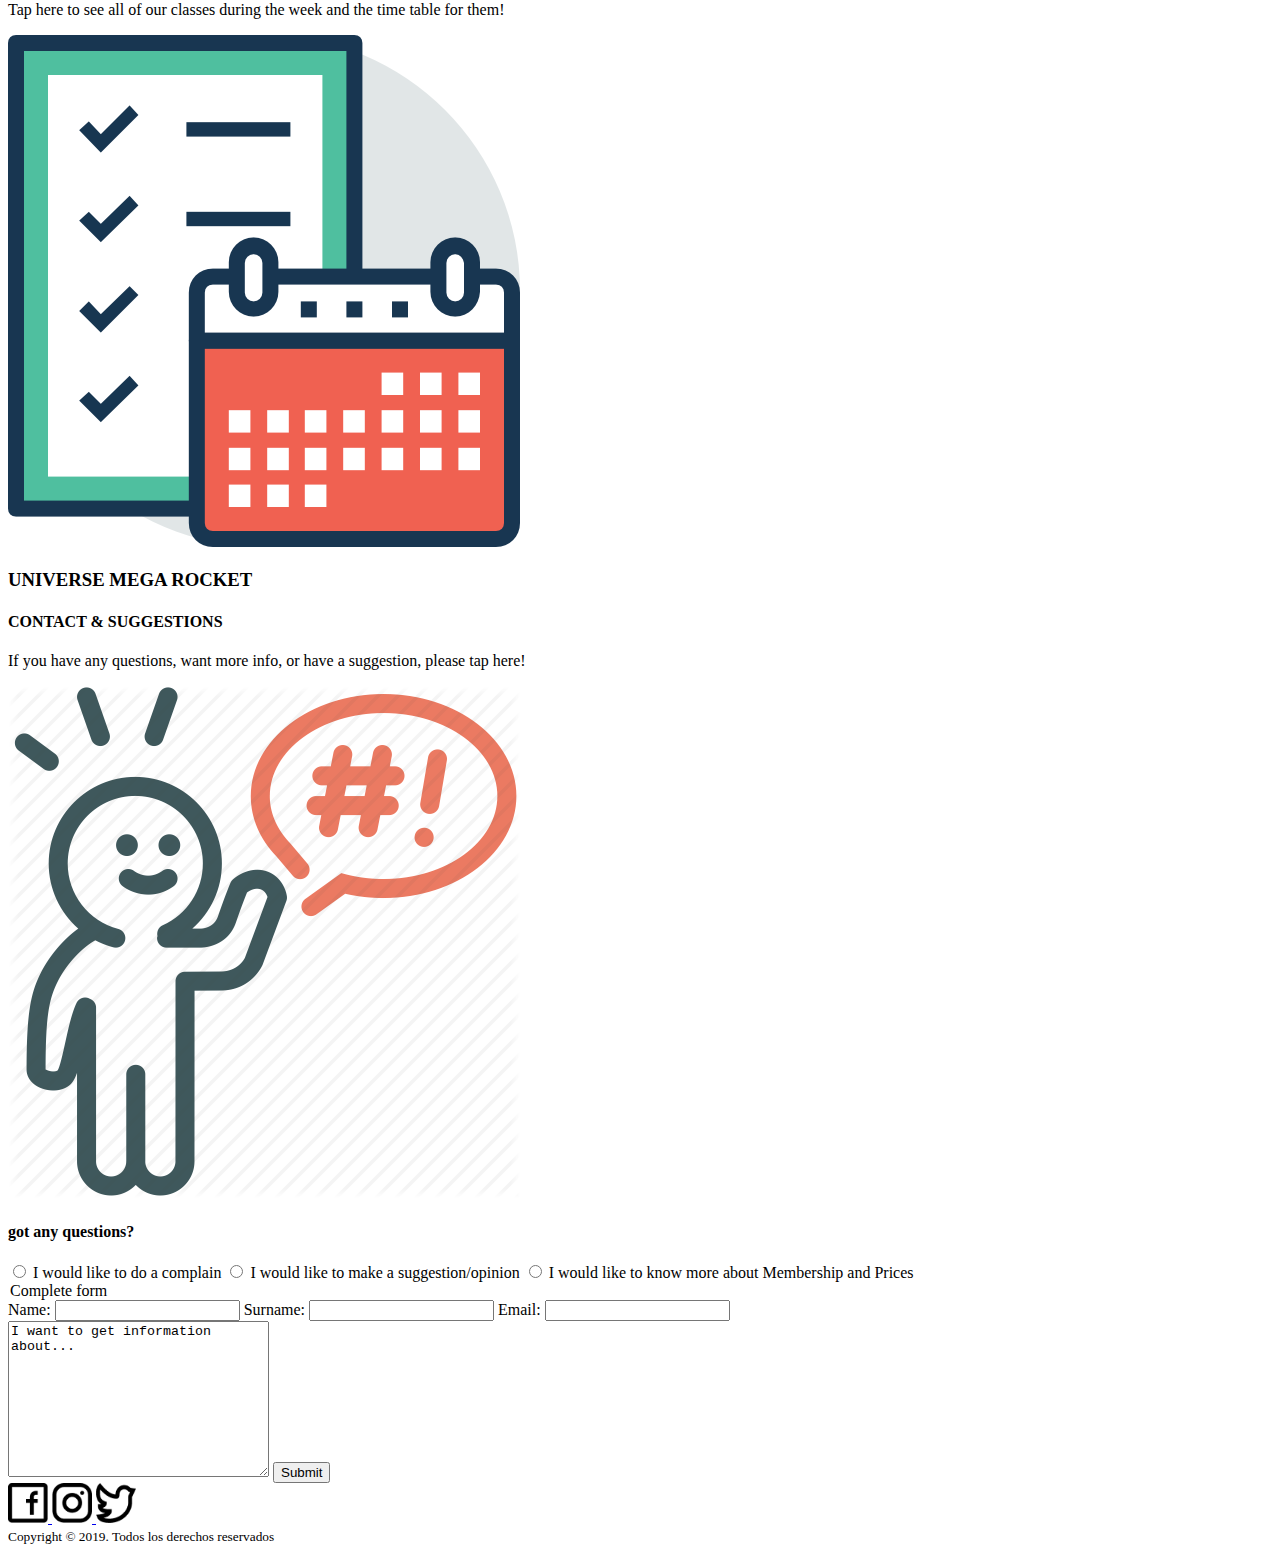
==== commit a272f4c0: "Add Logos and modify index.html" ====
--- a/Week-02/index.html
+++ b/Week-02/index.html
@@ -1,140 +1,154 @@
 <!DOCTYPE html>
 <html lang="en">
-<head>
+  <head>
     <meta charset="UTF-8">
+    <meta name="viewport" content="width=device-width, initial-scale=1.0">
     <meta http-equiv="X-UA-Compatible" content="IE=edge">
-    <meta name="viewport" content="width=device-width, initial-scale=1.0">
-    <meta name="keywords" content="gym, mega rocket, crossfit, box, sppining, funcional, training, workout">
-    <link rel="shortcut icon" href="../Assets/Images/radium-rocket.png" type="image/x-icon">
     <title>Mega Rocket Gym</title>
-</head>
-<body>
+    <meta name="keywords" content="gym, gym rosario, mega rocket, mega gym, rocket gym, crossfit, box, sppining,
+    funcional, training, workout">
+    <meta name="description" content="Website of Mega Rocket Gym, information and registration on memberships,
+    classes and health">
+    <link rel="icon" href="../Assets/Images/radium-rocket.png" type="image/x-icon">
+  </head>
+  <body>
     <header>
-        <img src="../Assets/Images/radium-rocket.png" alt="Logo Rocket">
-        <h1>The Best Gym</h1>
-        <sub>Mega Rocket S.A</sub>
+      <img src="../Assets/Images/radium-rocket-logo.png" alt="Logo Rocket">
+      <h1>THE BEST GYM</h1>
+      <sub>Mega Rocket S.A</sub>
     </header>
-    <!-- init body. Missing backgound image-->
     <main>
-        <section>
-          <aside>
-              <nav>
-                  <ul>
-                      <li><a href="#menu">Menu</a></li>
-                      <li><a href="#log-in">Log-In</a></li>
-                      <li><a href="#sign-in">Sign-In</a></li>
-                      <li><a href="#contact">Contact</a></li>
-                      <p>
-                        +54341656578
-                        megarocket@info.com
-                        Calle Mega Rocket SA 
-                        Nº 124, Rosario, Santa Fe, Argentina, CP: 2000.
-                      </p>
-                  </ul>
-              </nav>
-          </aside>
-          <h2>OUR PHILOSHOPHY & COMMITMENT</h2>
-          <p>
-            We are a gym that is based on well being, and care for each other. We are a community of people focused on  being better in all aspects of life, including physical health. 
-          </p>
-        </section>
-        <section>
-          <h2>WHY MEGA ROCKET?</h2>
-          <p>
-            We have 324 spaces all around the world designed just for YOU to be better. Take care of yourself, we have everything that you could possibly need to have better physical health.
-          </p>
-          <img src="../Assets/Images/why-megarocket.png" alt="Training Group">
-          <h3>JOIN OUR ACTIVITIES</h3>
-        </section>
-        <section>
-          <img src="../Assets/Images/crossfit.png" alt="crossfit-img">
-          <img src="../Assets/Images/spinning.png" alt="spinning-img">
-          <img src="../Assets/Images/funcional.png" alt="funcional-img">
-          <img src="../Assets/Images/boxi.png" alt="box-img">
-          <img src="../Assets/Images/musculacion.png" alt="musculacion-img">
-          <h3>MEGA ROCKET MEMBERSHIP</h3>
-        </section>
-        <section>
-          <article>
-            <img src="../Assets/Images/kid-membership.png" alt="kid-membership">
-            <h3>ONLY CLASSES MEMBERSHIP</h3>
-            <p>Free access to classes prior registration</p>
-            <p>Grid display</p>
-            <p><small>Cheaper for you, and great for starting</small></p>
-            <button title="suscribe" type="button" target="_blank">SUSCRIBE</button>
-          </article>
-          <article>
-            <img src="../Assets/Images/clasic-membership.png" alt="classic-membership">
-            <h3>CLASSIC MEMBERSHIP</h3>
-            <p>Free access to the weight room</p>
-            <p>Personalized follow up by a trainer</p>
-            <p>Grid display</p>
-            <p><small>With this membership, you can have anything you need and more!</small></p>
-            <button title="join-now" type="button" target="_blank">JOIN NOW!</button>
-          </article>
-          <article>
-            <img src="../Assets/Images/black-membership.png" alt="black-membership">
-            <h3>BLACK MEMBERSHIP</h3>
-            <p>Free access to the weight room</p>
-            <p>Free access to classes prior registration</p>
-            <p>Personalized follow up by a trainer</p>
-            <p>Grid display</p>
-            <p><small>If you want to be THE BEST, this is the membership for you.</small></p>
-            <button title="go-all-in" type="button" target="_blank">GO ALL IN!</button>
-          </article>
-        </section>
-        <section>
+      <section>
+        <img src="../Assets/Images/blue-gym-banner.png" alt="background-image-section01">
+        <aside>
+          <nav>
+            <ul>
+              <li><a href="#menu">Menu</a></li>
+              <li><a href="#log-in">Log-In</a></li>
+              <li><a href="#sign-in">Sign-In</a></li>
+              <li><a href="#contact">Contact</a></li>
+              <p>
+                +54341656578
+                megarocket@info.com
+                Calle Mega Rocket SA 
+                Nº 124, Rosario, Santa Fe, Argentina, CP: 2000.
+              </p>
+            </ul>
+          </nav>
+        </aside>
+        <h2>OUR PHILOSHOPHY & COMMITMENT</h2>
+        <p>
+          We are a gym that is based on well being, and care for each other. We are a community of people focused on
+          being better in all aspects of life, including physical health. 
+        </p>
+      </section>
+      <section>
+        <h2>WHY MEGA ROCKET?</h2>
+        <p>
+          We have 324 spaces all around the world designed just for YOU to be better. Take care of yourself, we have
+          everything that you could possibly need to have better physical health.
+        </p>
+        <img src="../Assets/Images/why-megarocket.png" alt="Training Group">
+      </section>
+      <section>
+        <h3>JOIN OUR ACTIVITIES</h3>
+        <img src="../Assets/Images/crossfit.png" alt="crossfit-img">
+        <img src="../Assets/Images/spinning.png" alt="spinning-img">
+        <img src="../Assets/Images/funcional.png" alt="funcional-img">
+        <img src="../Assets/Images/boxi.png" alt="box-img">
+        <img src="../Assets/Images/musculacion.png" alt="musculacion-img">
+      </section>
+      <section>
+        <h3>MEGA ROCKET MEMBERSHIP</h3>
+        <article>
+          <img src="../Assets/Images/kid-membership.png" alt="only-classes-membership">
+          <h3>ONLY CLASSES MEMBERSHIP</h3>
+          <p>Free access to classes prior registration</p>
+          <p>Grid display</p>
+          <p><small>Cheaper for you, and great for starting</small></p>
+          <button title="suscribe" type="button" target="_blank">SUSCRIBE</button>
+        </article>
+        <article>
+          <img src="../Assets/Images/clasic-membership.png" alt="classic-membership">
+          <h3>CLASSIC MEMBERSHIP</h3>
+          <p>Free access to the weight room</p>
+          <p>Personalized follow up by a trainer</p>
+          <p>Grid display</p>
+          <p><small>With this membership, you can have anything you need and more!</small></p>
+          <button title="join-now" type="button" target="_blank">JOIN NOW!</button>
+        </article>
+        <article>
+          <img src="../Assets/Images/black-membership.png" alt="black-membership">
+          <h3>BLACK MEMBERSHIP</h3>
+          <p>Free access to the weight room</p>
+          <p>Free access to classes prior registration</p>
+          <p>Personalized follow up by a trainer</p>
+          <p>Grid display</p>
+          <p><small>If you want to be THE BEST, this is the membership for you.</small></p>
+          <button title="go-all-in" type="button" target="_blank">GO ALL IN!</button>
+        </article>
+      </section>
+      <section>
+        <article>
           <h3>UNIVERSE MEGA ROCKET</h3>
           <h4>RESERVATION</h4>
           <p>Here you can tap and, make sure to have a place on your favourite class!</p>
           <img src="../Assets/Images/reservation.png" alt="reservation-img">
-        </section>
-        <section>
+        </article>
+        <article>
           <h3>UNIVERSE MEGA ROCKET</h3>
           <h4>MEMBERSHIP</h4> 
           <p>here to see all the memberships we offer!</p>
           <img src="../Assets/Images/memberships.png" alt="memberships-img">
-        </section>
-        <section>
+        </article>
+        <article>
           <h3>UNIVERSE MEGA ROCKET</h3>
           <h4>WEEKLY SCHEDULE</h4>
           <p>Tap here to see all of our classes during the week and the time table for them!</p>
           <img src="../Assets/Images/weekly-schedule.png" alt="weekly.shudle-img">
-        </section>
-        <section>
+        </article>
+        <article>
           <h3>UNIVERSE MEGA ROCKET</h3>
           <h4>CONTACT & SUGGESTIONS</h4>
           <p>If you have any questions, want more info, or have a suggestion, please tap here!</p>
           <img src="../Assets/Images/contact-and-suggestions.jpg" alt="contact-img">
-        </section>
-        <form action="" name="form-info" autocomplete="on" >
-          <h4>GOT ANY QUESTIONS?</h4>
-          <input type="radio" name="select-form-01" value="option1">
-          <label for="option1">I would like to do a complain</label>
-          <input type="radio" name="select-form-02" value="option2">
-          <label for="option2">I would like to make a suggestion/opinion</label>
-          <input type="radio" name="select-form-03" value="option3">
-          <label for="option3">I would like to know more about Membership and Prices</label>
-          <fieldset>
-            <legend></legend>
-            <label for="fname">Name:</label>
-            <input type="text" name="name" value="">
-            <label for="lname">Surname:</label>
-            <input type="text" name="Surname" value="">
-            <label for="email">Email:</label>
-            <input type="email" name="email" value="">
-            <div>
-              <textarea name="message" rows="10" cols="30">I want to get information about...</textarea>
-              <input type="submit" value="Submit">
-            </div>
-          </fieldset>
-        </form>
+        </article>
+      </section>
+      <form action="" name="form-info" autocomplete="on" >
+        <h4>got any questions?</h4>
+        <input type="radio" name="select-form-01" value="option1">
+        <label for="form-info">I would like to do a complain</label>
+        <input type="radio" name="select-form-01" value="option2">
+        <label for="form-info">I would like to make a suggestion/opinion</label>
+        <input type="radio" name="select-form-01" value="option3">
+        <label for="form-info">I would like to know more about Membership and Prices</label>
+        <legend>Complete form</legend>
+        <label for="form-info">Name:</label>
+        <input type="text" name="name" value="">
+        <label for="form-info">Surname:</label>
+        <input type="text" name="Surname" value="">
+        <label for="form-info">Email:</label>
+        <input type="email" name="email" value="">
+        <div>
+          <textarea name="message" rows="10" cols="30">I want to get information about...</textarea>
+          <input type="submit" value="Submit">
+        </div>
+      </form>
     </main>
     <footer>
-      <input type="image" src="../Assets/Images/facebook-logo.webp" alt="logo.facebook" width="48" height="48">
-      <input type="image" src="../Assets/Images/instagram-logo.png" alt="logo-instagram" width="48" height="48">
-      <input type="image" src="../Assets/Images/twitter-logo.png" alt="logo-twitter" width="48" height="48">
-      <small>Copyright © 2019. Todos los derechos reservados</small>
+      <a title="Facebook" href="https://www.facebook.com/radiumrocket/?locale=es_LA" target="_blank">
+        <input type="image"src="../Assets/Images/facebook-logo.png" alt="logo.facebook" width="40"
+        height="40">
+      </a>
+      <a title="Instagram" href="https://www.instagram.com" target="_blank">
+        <input type="image" src="../Assets/Images/instagram-logo.png" alt="logo-instagram" width="40" 
+        height="40">
+      </a>
+      <a title="Twitter" href="https://twitter.com/" target="_blank">
+        <input type="image" src="../Assets/Images/twitter-logo.png" alt="logo-twitter" width="40"
+        height="40">
+      </a>
+      <div><small>Copyright © 2019. Todos los derechos reservados</small></div>
     </footer>
-</body>
+  </body>
 </html>